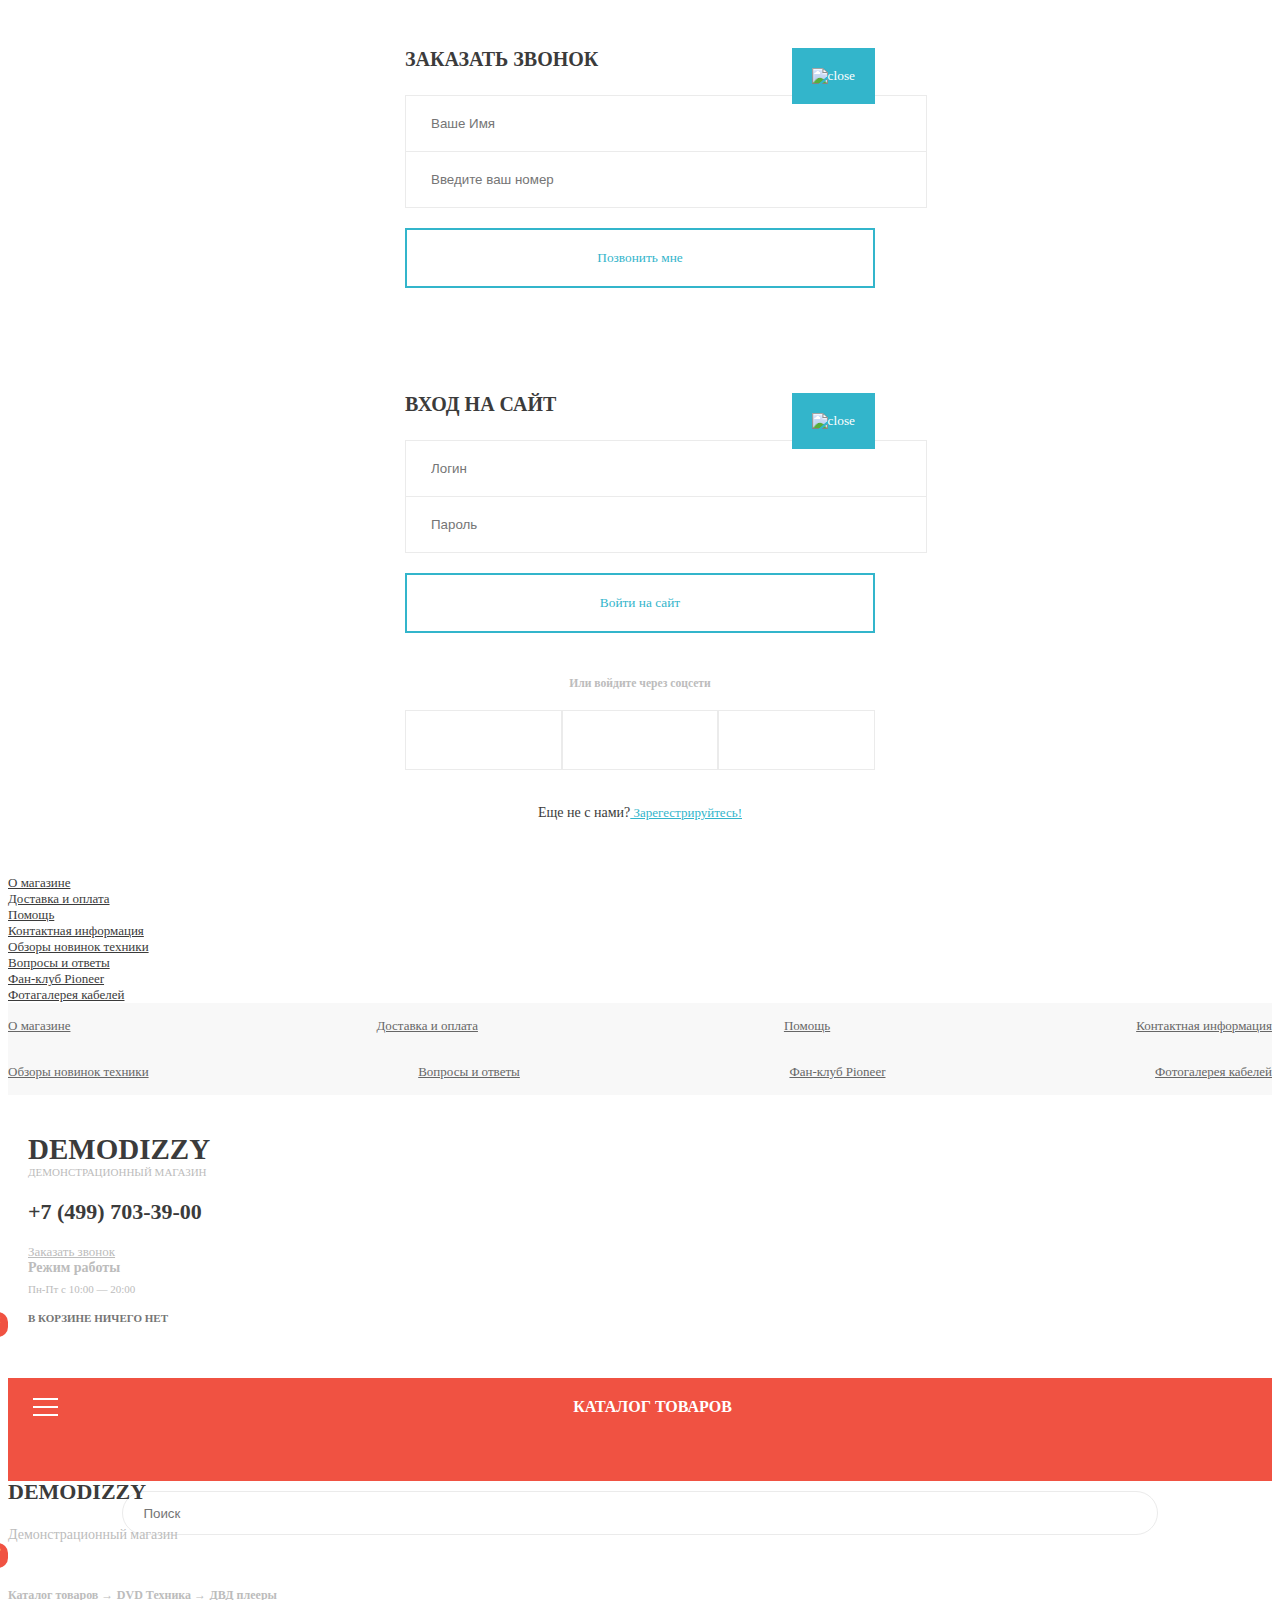
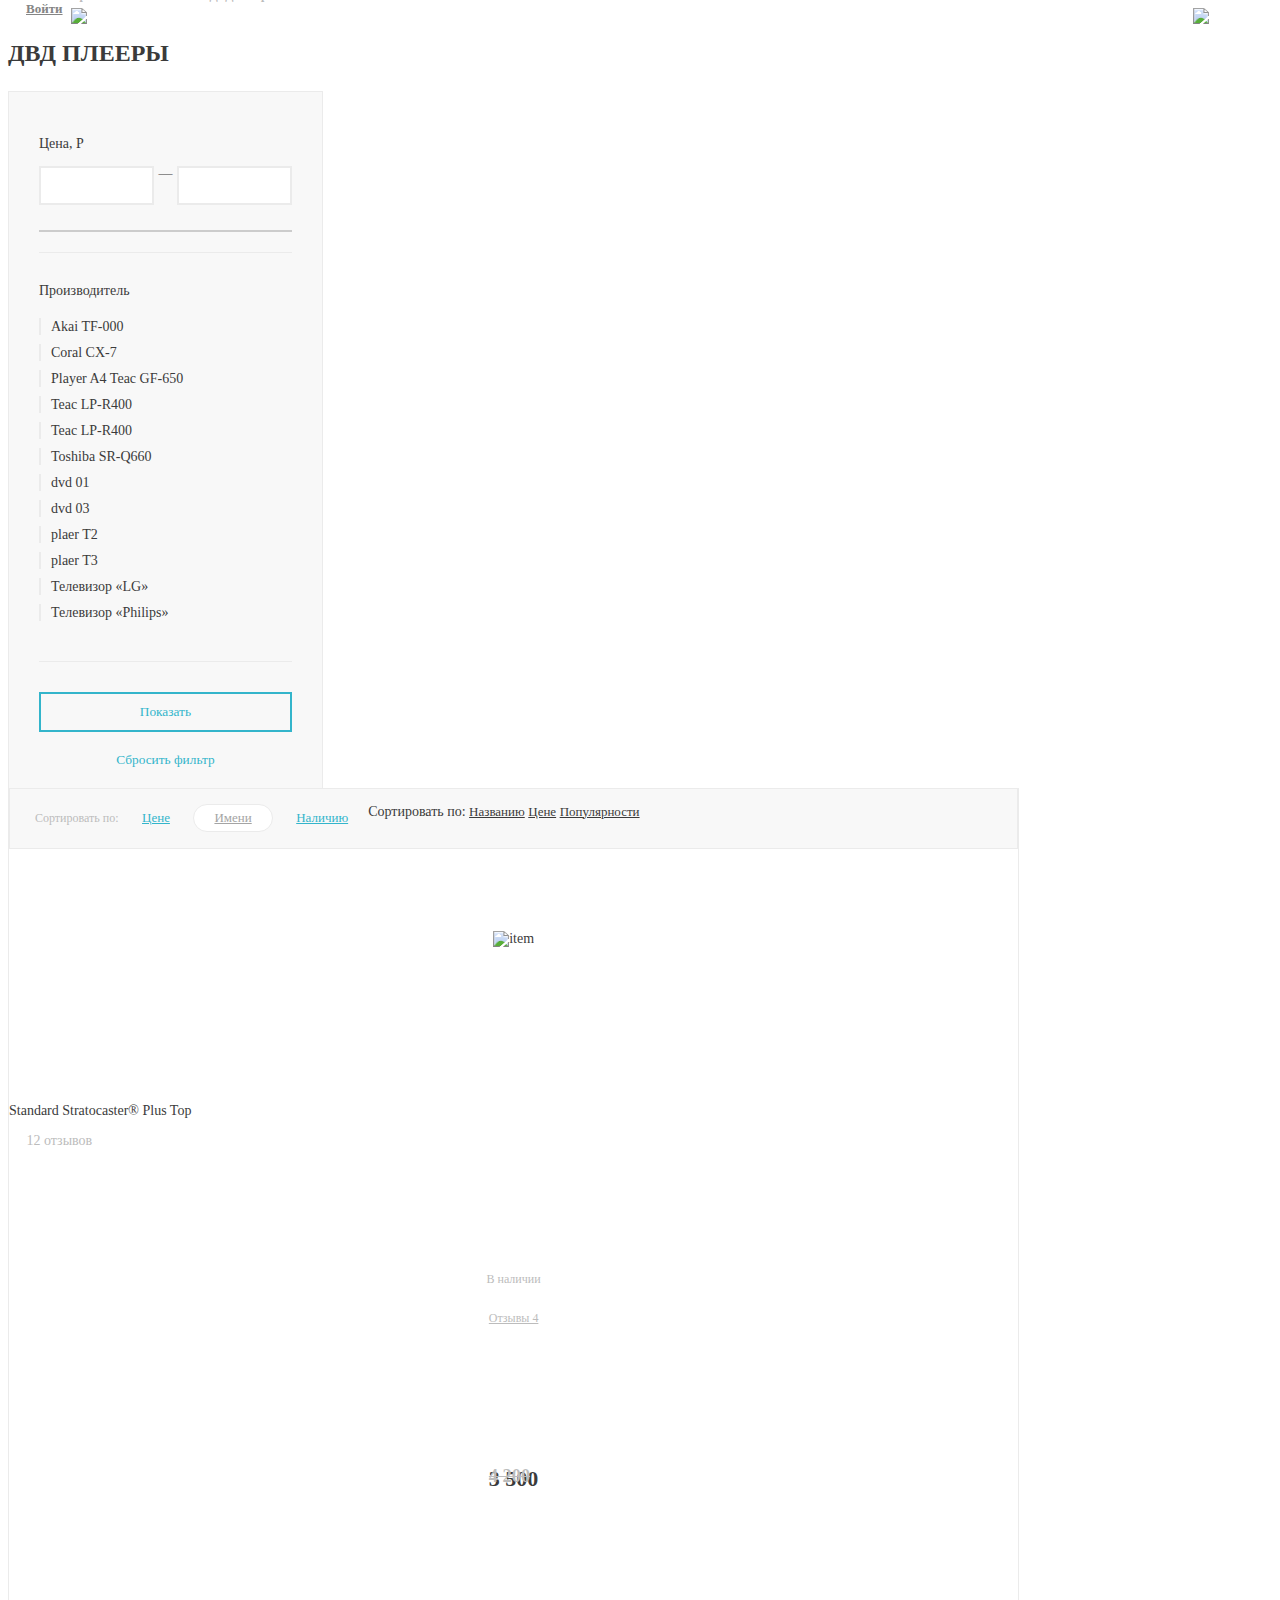
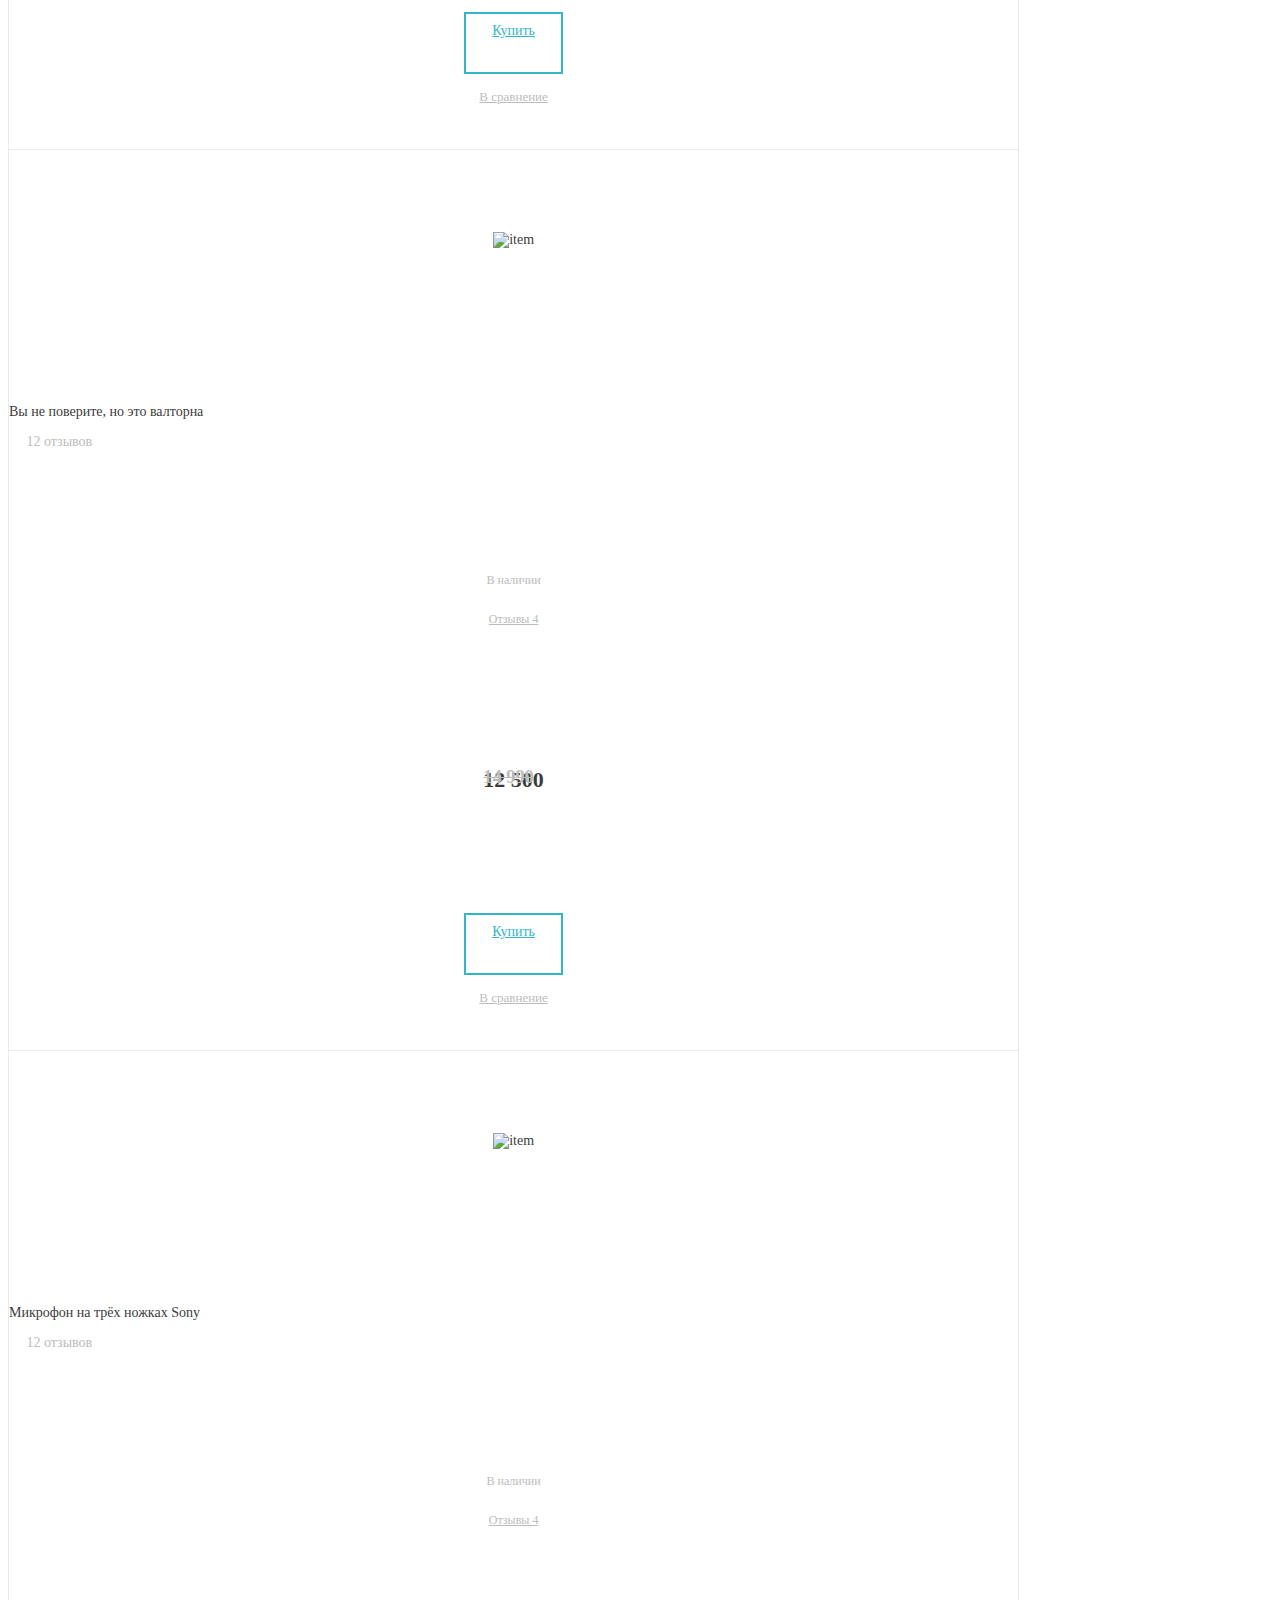
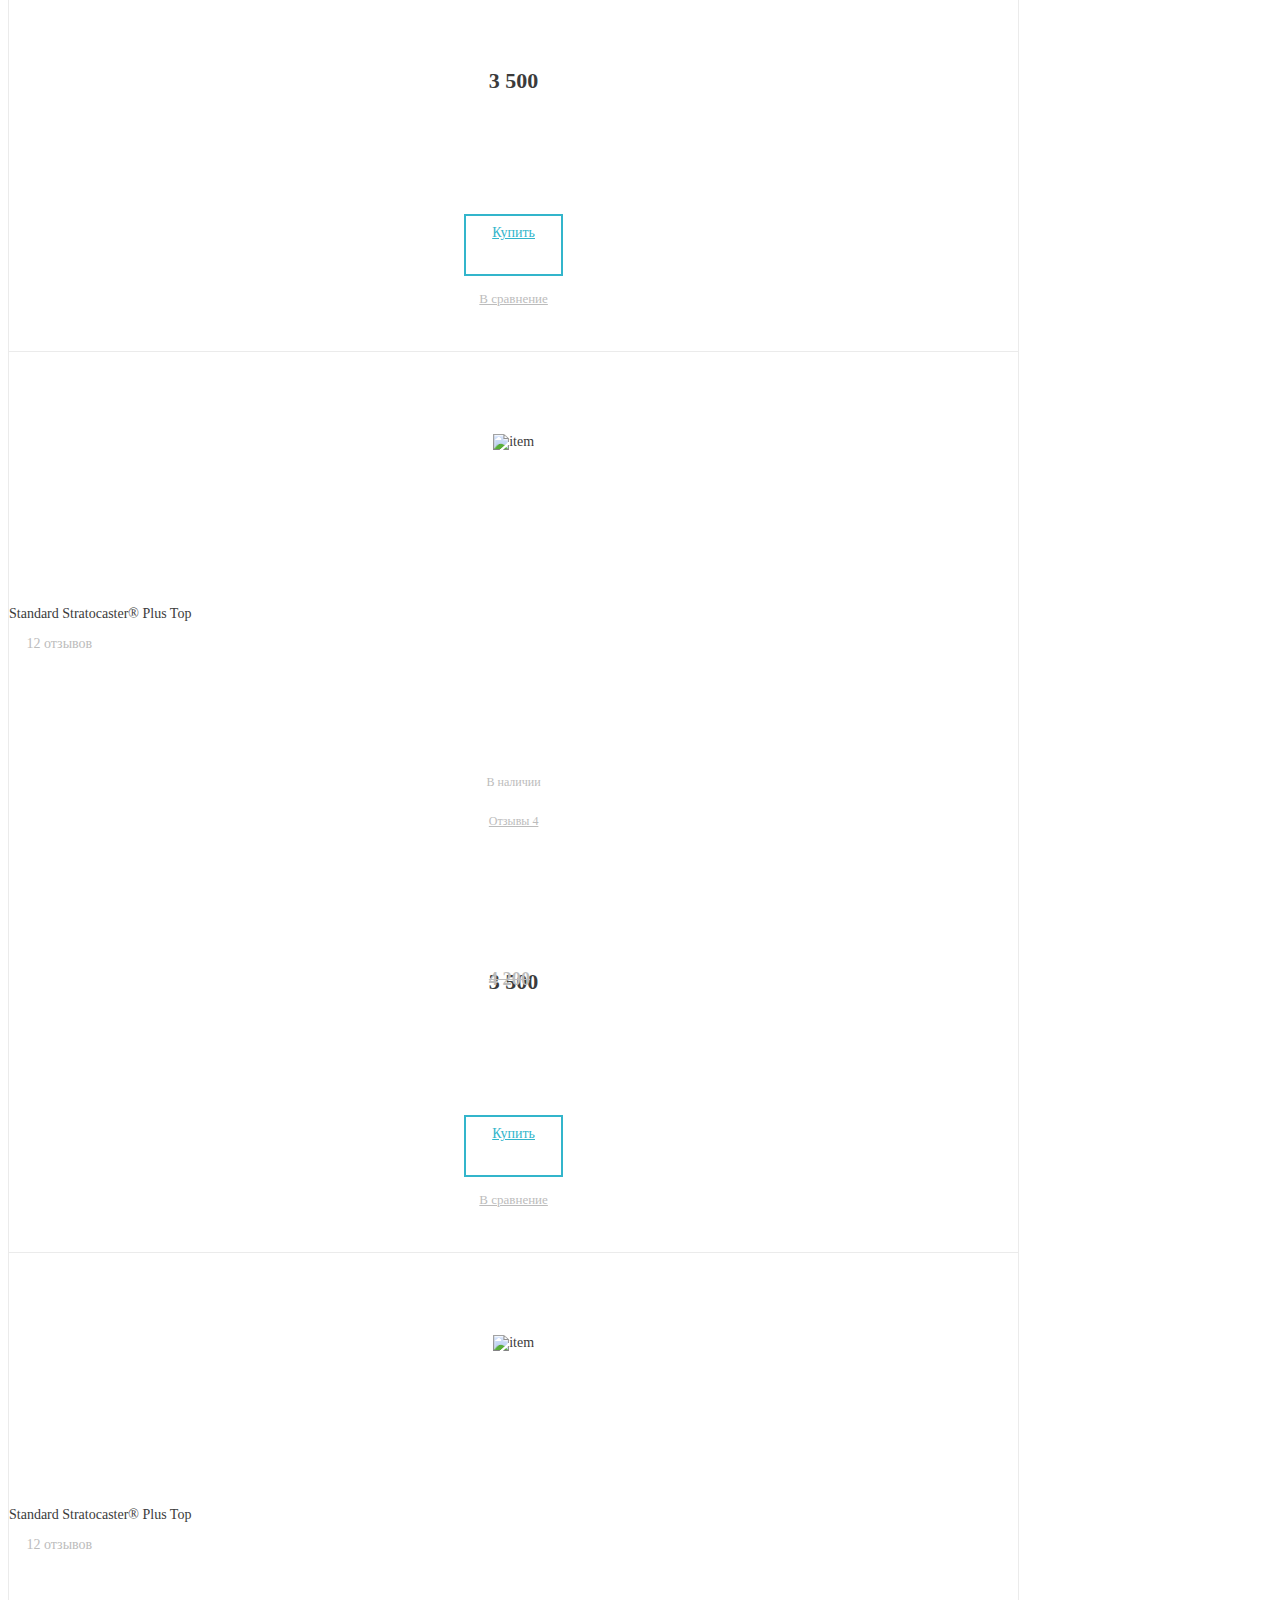
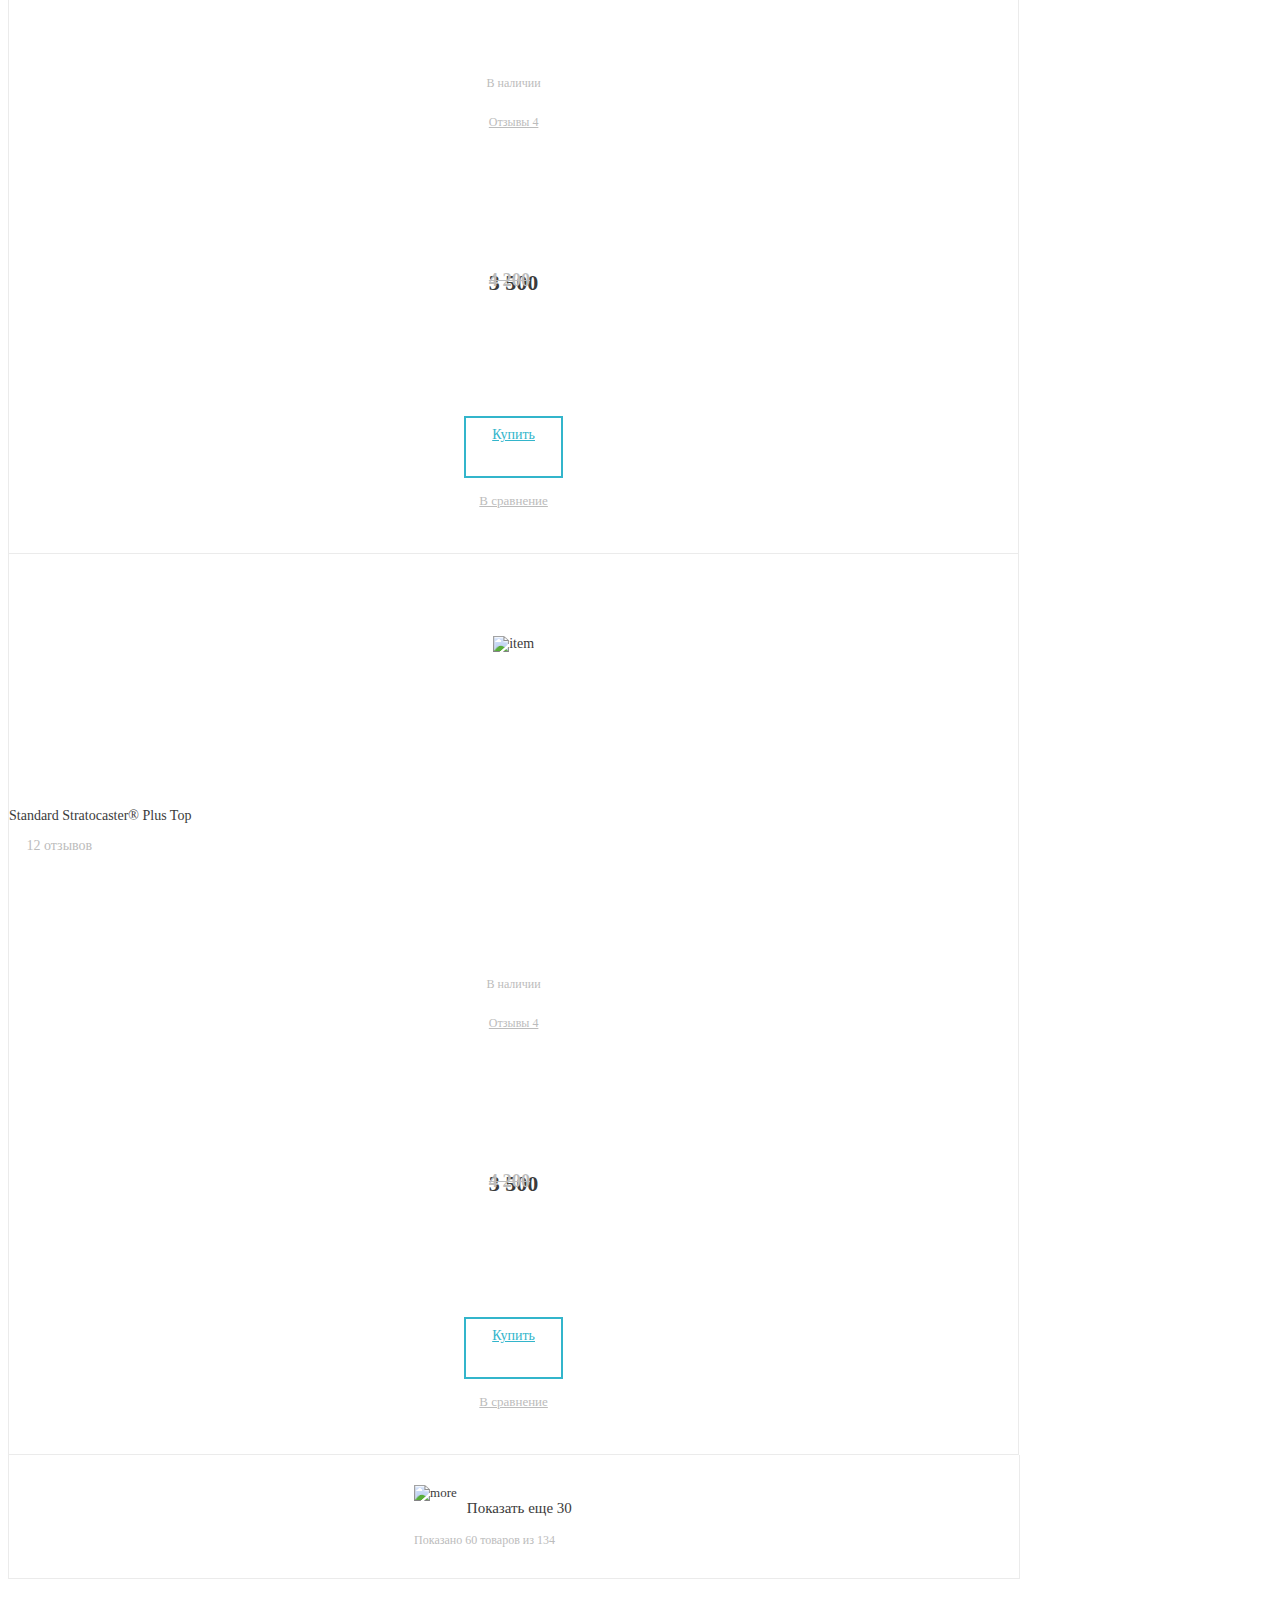
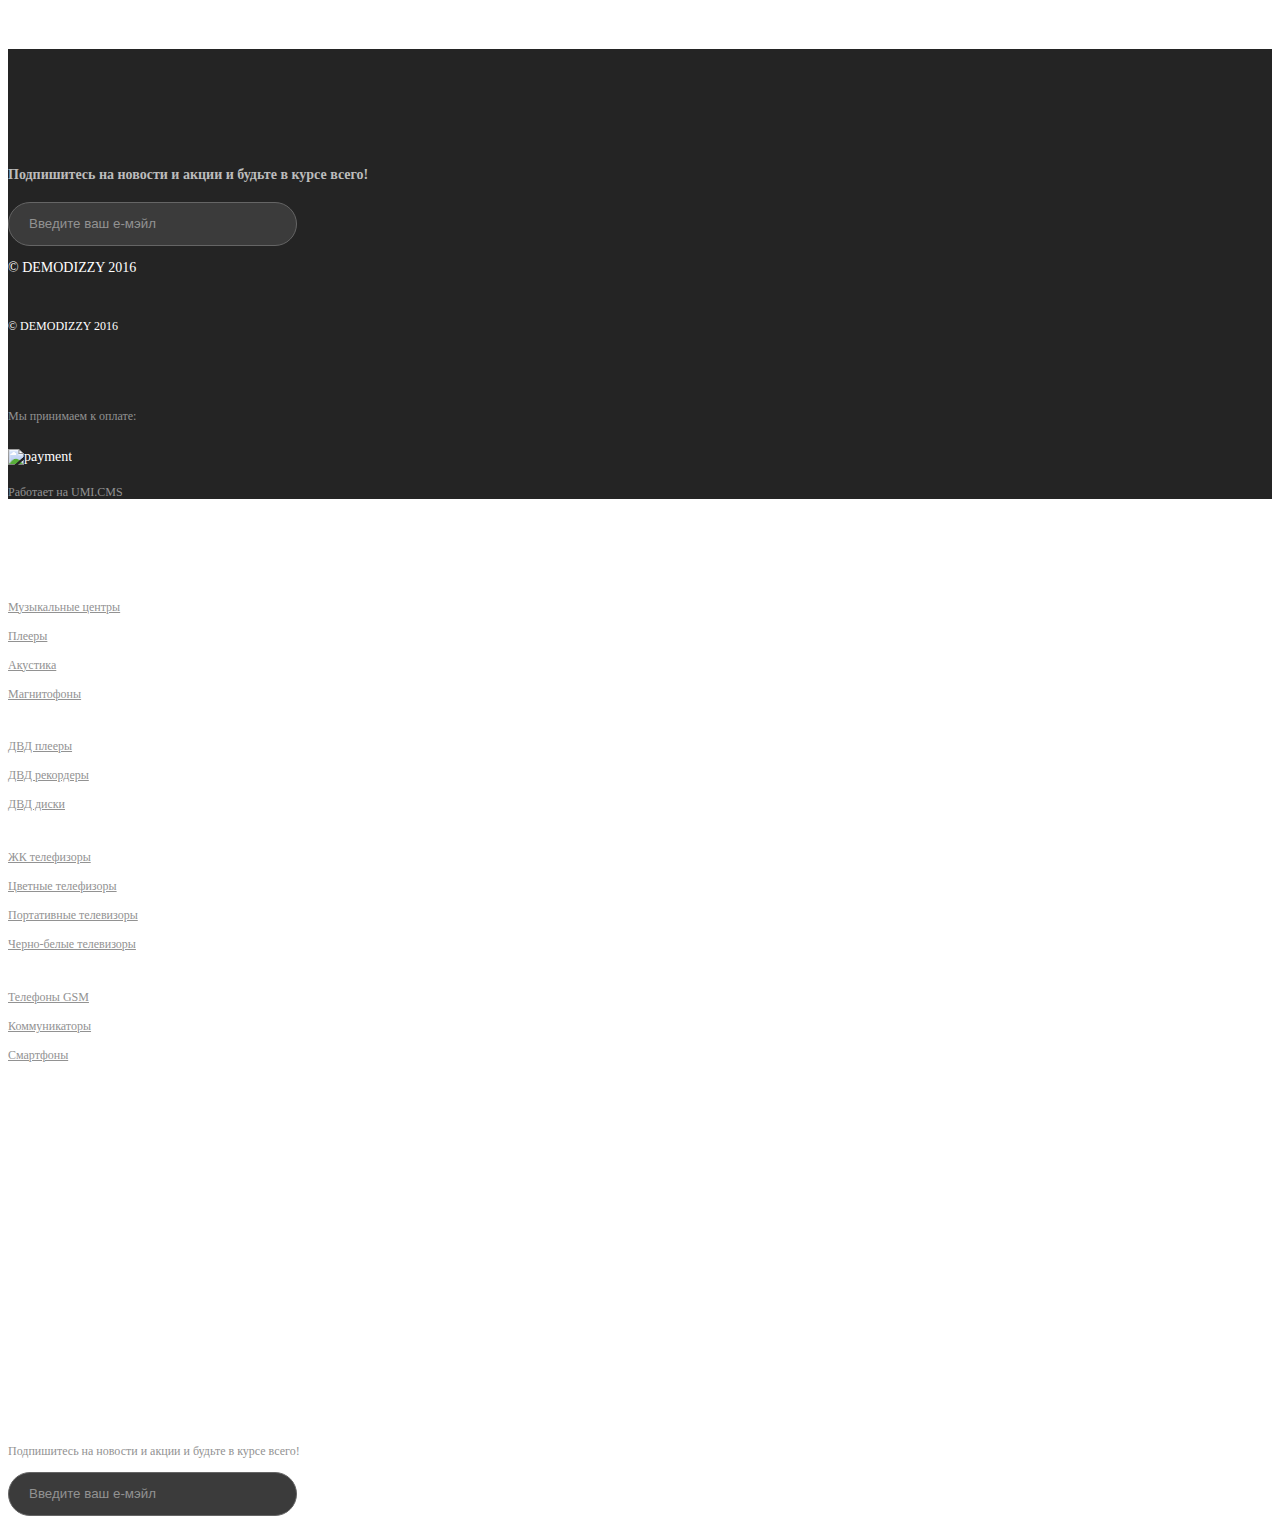
==== price-list.html @ 197dd24b "bug fix by tester" ====
<!DOCTYPE html>
<html>
<head>
    <meta charset="utf-8">
    <title>Каталог товаров</title>
    <meta name="viewport" content="width=device-width, initial-scale=1">
    <link rel="stylesheet" href="bootstrap/css/bootstrap.min.css">
    <link rel="stylesheet" href="css/sprites.css">
    <link rel="stylesheet" href="css/style.css">
    <link rel="stylesheet" href="css/media.css">
    <script src="https://ajax.googleapis.com/ajax/libs/jquery/2.2.4/jquery.min.js"></script>
    <script src="bootstrap/js/bootstrap.min.js"></script>
    <script src="https://use.fontawesome.com/bf8c20532a.js"></script>
    <link rel="stylesheet" href="jqueryUl/jquery-ui.min.css">
    <script src="jqueryUl/jquery-ui.min.js"></script>
    <script src="js/sub-menu.js"></script>
</head>
<body>
<!--callback modal-->
<div class="modal fade" id="callbackModal">
    <div class="modal-dialog modal-xs">
        <div class="modal-content">
            <div class="modal-header">
                <h3 class="modal-title up">Заказать звонок</h3>
                <button class="close" data-dismiss="modal" aria-hidden="true">
                    <img src="img/close_form.png" alt="close">
                </button>
            </div>
            <div class="modal-body">
                <form action="action" id="callback" method="post">
                    <input type="text" name="callback_name" placeholder="Ваше Имя" required="required">
                    <input type="text" name="callback_phome" placeholder="Введите ваш номер" required="required">
                    <input type="submit" value="Позвонить мне">
                </form>
            </div>
        </div>
    </div>
</div>
<!--end callback-->
<!--log modal-->
<div class="modal fade" id="logModal">
    <div class="modal-dialog modal-xs">
        <div class="modal-content">
            <div class="modal-header">
                <h3 class="modal-title up">Вход на сайт</h3>
                <button data-dismiss="modal" aria-hidden="true" class="close">
                    <img src="img/close_form.png" alt="close">
                </button>
            </div>
            <div class="modal-body">
                <form action="action" id="logform" method="post">
                    <input type="text" name="user_login" placeholder="Логин" required="required">
                    <input type="password" name="user_password" placeholder="Пароль" required="required">
                    <input type="submit" value="Войти на сайт">
                </form>
            </div>
            <div class="modal-footer">
                <h5 class="gray_text">Или войдите через соцсети</h5>
                <ul class="social_log list_inline clearfix">
                    <li>
                        <a href="#"><i class="sprite-modal sprite-modal_icon_vk"></i></a>
                    </li>
                    <li>
                        <a href="#"><i class="sprite-modal sprite-modal_icon_fb"></i></a>
                    </li>
                    <li>
                        <a href="#"><i class="sprite-modal sprite-modal_icon_tw"></i></a>
                    </li>
                </ul>
                <p>Еще не с нами?<a href="reg.html" class="blue_link"> Зарегестрируйтесь!</a></p>
            </div>
        </div>
    </div>
</div>
<!--end log-->
<!--header-->
<ul class="collapse_menu_header visible-xs visible-sm" id="headerMobileMenu">
    <li><a href="about.html">О магазине</a></li>
    <li><a href="delevery.html">Доставка и оплата</a></li>
    <li><a href="help.html">Помощь</a></li>
    <li><a href="contacts.html">Контактная информация</a></li>
    <li><a href="review.html">Обзоры новинок техники</a></li>
    <li><a href="support.html">Вопросы и ответы</a></li>
    <li><a href="fan.html">Фан-клуб Pioneer</a></li>
    <li><a href="gallery.html">Фотагалерея кабелей</a></li>
    <li id="closeMenuToggle" class="close_toggle"><i class="fa fa-times" aria-hidden="true"></i></li>
</ul>
<header class="hidden-sm hidden-xs">
    <div class="header_top_nav background_gray">
        <div class="container">
            <div class="row">
                <div class="col-md-5 col-lg-5">
                    <ul class="left_nav list_inline">
                        <li><a href="about.html">О магазине</a></li>
                        <li><a href="delevery.html">Доставка и оплата</a></li>
                        <li><a href="help.html">Помощь</a></li>
                        <li><a href="contacts.html">Контактная информация</a></li>
                    </ul>
                </div>
                <div class="col-lg-5 col-lg-offset-2 col-md-7 col-md-offset-0">
                    <ul class="right_nav list_inline">
                        <li><a href="review.html">Обзоры новинок техники</a></li>
                        <li><a href="question.html">Вопросы и ответы</a></li>
                        <li><a href="fan.html">Фан-клуб Pioneer</a></li>
                        <li><a href="gallery.html">Фотогалерея кабелей</a></li>
                    </ul>
                </div>
            </div>
        </div>
    </div>
    <div class="header_middle_nav">
        <div class="container">
            <div class="row">
                <div class="col-md-3 header_logo">
                    <div class="media">
                        <div class="media-left">
                            <a href="index.html"><i class="sprite-header sprite-header_volume media-object"></i></a>
                        </div>
                        <div class="media-body">
                            <h2 class="media-heading up">
                                Demodizzy
                            </h2>
                            <span class="gray_text up">
                                Демонстрационный магазин
                            </span>
                        </div>
                    </div>
                </div>
                <div class="col-md-3 header_contact">
                    <div class="media">
                        <div class="media-left">
                            <i class="sprite-header sprite-header_phone media-object"></i>
                        </div>
                        <div class="media-body">
                            <h3 class="media-heading up">
                                +7 (499) 703-39-00
                            </h3>
                            <span><a href="#callbackModal" class="gray_text" data-toggle="modal">Заказать звонок</a></span>
                        </div>
                    </div>
                </div>
                <div class="col-md-3 header_work_time col-lg-offset-1 col-lg-2">
                    <div class="media">
                        <div class="media-left">
                            <i class="sprite-header sprite-header_clock media-object"></i>
                        </div>
                        <div class="media-body">
                            <h4 class="gray_text media_heading">
                                Режим работы
                            </h4>
                            <span class="gray_text">
                                Пн-Пт с  10:00 — 20:00
                            </span>
                        </div>
                    </div>
                </div>
                <div class="col-md-3 header_cart">
                    <div class="media">
                        <a class="media-left sticker_cart" href="cart.html">
                            <i class="sprite-header sprite-header_cart"></i>
                        </a>
                        <div class="media-body">
                            <h4 class="media_heading up gray_text">
                                В корзине ничего нет
                            </h4>
                        </div>
                    </div>
                </div>
            </div>
        </div>
    </div>
    <div class="container search_row background_gray">
        <div class="row">
            <div class="col-md-4 background_red bottom_sub_menu catalog_menu clearfix col-lg-3" data-element="sub">
                <div class="menu_toggle float_left">
                    <span></span>
                    <span></span>
                    <span></span>
                </div>
                <h3 class="capt center up white_text">Каталог товаров</h3>
                <a class="float_right" data-toggle="sub_menu" id="sub_menu_toggle"><i class="fa fa-angle-down" aria-hidden="true" data-toggle="angle"></i></a>
                <ul>
                    <li class="clearfix hover_sub">
                        <a href="#">
                            Аудиотехникa

                        </a>
                        <span><i class="fa fa-angle-right"></i> </span>
                        <ul class="sub_menu">
                            <li>
                                <a href="#">
                                    ЖК телевизоры

                                </a>
                            </li>
                            <li>
                                <a href="#">
                                    Цветные телевизоры
                                </a>
                            </li>
                            <li>
                                <a href="#"> Портативные телевизоры</a>
                            </li>
                            <li>
                                <a href="#"> Черно-белые телевизоры</a>
                            </li>
                        </ul>
                    </li>
                    <li class="clearfix hover_sub">
                        <a href="#">ДВД Техника</a>
                        <span><i class="fa fa-angle-right"></i> </span>
                        <ul class="sub_menu">
                            <li>
                                <a href="#">
                                    ЖК телевизоры

                                </a>
                            </li>
                            <li>
                                <a href="#">
                                    Цветные телевизоры
                                </a>
                            </li>
                            <li>
                                <a href="#"> Портативные телевизоры</a>
                            </li>
                            <li>
                                <a href="#"> Черно-белые телевизоры</a>
                            </li>
                        </ul>
                    </li>
                    <li class="clearfix hover_sub">
                        <a href="#">Телевизоры</a>
                        <span><i class="fa fa-angle-right"></i> </span>
                        <ul class="sub_menu">
                            <li>
                                <a href="#">
                                    ЖК телевизоры

                                </a>
                            </li>
                            <li>
                                <a href="#">
                                    Цветные телевизоры
                                </a>
                            </li>
                            <li>
                                <a href="#"> Портативные телевизоры</a>
                            </li>
                            <li>
                                <a href="#"> Черно-белые телевизоры</a>
                            </li>
                        </ul>
                    </li>
                    <li class="clearfix hover_sub">
                        <a href="#">Мобильная связь</a>
                        <span><i class="fa fa-angle-right"></i> </span>
                        <ul class="sub_menu">
                            <li>
                                <a href="#">
                                    ЖК телевизоры

                                </a>
                            </li>
                            <li>
                                <a href="#">
                                    Цветные телевизоры
                                </a>
                            </li>
                            <li>
                                <a href="#"> Портативные телевизоры</a>
                            </li>
                            <li>
                                <a href="#"> Черно-белые телевизоры</a>
                            </li>
                        </ul>
                    </li>
                </ul>
            </div>
            <div class="col-md-4 col-lg-5">
                <form method="post" action="action" id="searchForm" class="circle_form">
                    <input type="text" name="search" placeholder="Поиск">
                </form>
            </div>
            <div class="col-md-4">
                <div class="row">
                    <div class="col-md-2 col-lg-2">
                        <i class="sprite-header sprite-header_ring"></i>
                    </div>
                    <div class="col-md-10 col-lg-10">
                        <div class="media">
                            <div class="media-left">
                                <i class="sprite-header sprite-header_user_icon"></i>
                            </div>
                            <div class="media-body">
                                <h4 class="media-heading user_name gray_text">
                                    <a href="#logModal" data-toggle="modal">Войти</a>
                                </h4>
                            </div>
                        </div>
                    </div>
                </div>
            </div>
        </div>
    </div>
</header>
<div class="header_mobile clearfix visible-xs visible-sm">
    <div class="container clearfix">
        <div class="row clearfix">
            <div class="mobile_menu_toggle absolute" id="topMenuToggle">
                <span></span>
                <span></span>
                <span></span>
            </div>
            <div class="mobile_top_logo">
                <div class="media">
                    <a href="index.html" class="media-left">
                        <img src="img/logo_mobile.png" alt="logo" class="media-object">
                    </a>
                    <div class="media-body">
                        <h3 class="media-heading up">
                            Demodizzy
                        </h3>
                        <span class="gray_text">
                            Демонстрационный магазин
                        </span>
                    </div>
                </div>
            </div>
            <div class="mobile_top_cart absolute">
                <a href="cart.html">
                    <i class="sprite-header sprite-header_cart sticker_cart"></i>
                </a>
            </div>
        </div>
    </div>
</div>
<!--end header-->
<!--end header-->
<main>
    <div class="catalog">
        <div class="section_capt">
            <div class="container">
                <div class="row">
                    <ul class="breadcrumbs list_inline hidden-xs hidden-sm">
                        <li>
                            <h5 class="gray_text">
                                Каталог товаров 	&rarr;
                            </h5>
                        </li>
                        <li>
                            <h5 class="gray_text">
                                DVD Техника 	&rarr;
                            </h5>
                        </li>
                        <li>
                            <h5 class="gray_text">
                                ДВД плееры
                            </h5>
                        </li>
                    </ul>
                    <div class="absolute back_mobile visible-xs visible-sm">
                        <img src="img/back_arrow.png">
                </div>
                <div class="sort_mobile absolute visible-xs visible-sm">
                    <img src="img/zmii.png">
                </div>

                <h1>
                    ДВД плееры
                </h1>
            </div>
        </div>
    </div>
    <div class="container">
        <div class="row">
            <div class="col-md-3 sidebar hidden-xs hidden-sm">
                <div class="row">
                    <div class="dropdown_price clearfix">
                        <div class="col-md-6 price_text">
                            <p class=" text-left">
                                Цена, Р
                            </p>
                        </div>

                        <div class="col-md-6 text-right">
                            <i class="fa fa-angle-up arrow_dropdown" aria-hidden="true" id="hideArrowPrice"></i>
                        </div>

                        <form action="action" method="post" id="productForm">
                            <div class="progress_hide">
                                <div class="col-md-12 delta_price clearfix">
                                    <input type="text" name="min_range" class="min float_left" value="">
                                    <span>&mdash;</span>
                                    <input type="text" name="max_range" class="max float_right" value="">
                                </div>
                                <div id="allHide" class="row clearfix">

                                    <div class="col-md-12 price_progress">
                                        <span class="min_val"></span>
                                        <span class="max_val"></span>
                                        <div id="range"></div>
                                    </div>
                                </div>
                            </div>

                            <div class="col-md-12 product">
                                <div class="clearfix arrow_product">
                                    <p class="float_left" style="margin: 0;">Производитель</p>
                                    <i class="fa fa-angle-up float_right arrow_dropdown" aria-hidden="true" id="hideArrowProduct"></i>
                                </div>

                            </div>
                            <div class="col-md-12 product_form">


                                <div class="check_container">
                                    <div class="clearfix">

                                    </div>
                                    <div>
                                        <input type="checkbox" name="item1" checked="checked" id="item_1"><label for="item_1"></label>
                                        <span>Akai TF-000</span>
                                    </div>
                                    <div>
                                        <input type="checkbox" name="item2" id="item_2"><label for="item_2"></label>
                                        <span>Coral CX-7</span>
                                    </div>
                                    <div>
                                        <input type="checkbox" name="item3" id="item_3"><label for="item_3"></label>
                                        <span>Player A4 Teac GF-650</span>
                                    </div>
                                    <div>
                                        <input type="checkbox" name="item4" id="item_4"><label for="item_4"></label>
                                        <span>Teac LP-R400</span>
                                    </div>
                                    <div>
                                        <input type="checkbox" name="ite5" id="item_5"><label for="item_5"></label>
                                        <span>Teac LP-R400</span>
                                    </div>
                                    <div>
                                        <input type="checkbox" name="item6" id="item_6"><label for="item_6"></label>
                                        <span>Toshiba SR-Q660</span>
                                    </div>
                                    <div>
                                        <input type="checkbox" name="item7" id="item_7"><label for="item_7"></label>
                                        <span>dvd 01</span>
                                    </div>
                                    <div>
                                        <input type="checkbox" name="item8" id="item_8"><label for="item_8"></label>
                                        <span>dvd 03</span>
                                    </div>
                                    <div>
                                        <input type="checkbox" name="item9" id="item_9"><label for="item_9"></label>
                                        <span>plaer T2</span>
                                    </div>
                                    <div>
                                        <input type="checkbox" name="item10" id="item_10"><label for="item_10"></label>
                                        <span>plaer T3</span>
                                    </div>
                                    <div>
                                        <input type="checkbox" name="item11" id="item_11"> <label for="item_11"></label>
                                        <span>Телевизор «LG»</span>
                                    </div>
                                    <div>
                                        <input type="checkbox" name="item12" id="item_12"> <label for="item_12"></label>
                                        <span>Телевизор «Philips»</span>
                                    </div>
                                </div>
                                <input type="submit" value="Показать">

                                <input type="reset" value="Сбросить фильтр">
                        </form>
                    </div>
                </div></div></div>
            <div class="col-md-10 price_list">
                <div class="row">
                    <div class="col-md-12 clearfix sort_row">
                        <ul class="sort_list list_inline float_left">
                            <li>Сортировать по:</li>
                            <li><a href="#">Цене</a></li>
                            <li class="active"><a href="#">Имени</a></li>
                            <li><a href="#">Наличию</a></li>
                        </ul>
                        <div class="sort_btn float_right hidden-xs hidden-sm">
                            <a href="catalog.html"><i class="sprite-sort sprite-lg_gray"></i></a>
                            <a href="#"><i class="sprite-sort sprite-sm_blue"></i></a>
                        </div>
                        <div class="visible-xs visible-sm">
                            <ul class="list_inline sort_mobile">
                                <li>
                                    <span>Сортировать по:</span>
                                </li>
                                <li><a href="#" class="active">Названию</a></li>
                                <li><a href="#" class="active">Цене</a></li>
                                <li><a href="#">Популярности</a></li>
                            </ul>
                        </div>
                    </div>
                </div>
                <div class="row">
                   <div class="col-md-6">
                       <div class="row">
                           <div class="col-md-6 list_img">
                               <img src="img/list_item_1.jpg" alt="item" class="img-responsive">
                           </div>
                           <div class="col-md-6 list_title">
                               <p>
                                   Standard Stratocaster®  Plus Top
                               </p>
                               <ul class="rate_star list_inline inline">
                                   <li><i class="fa fa-star red_text"></i></li>
                                   <li><i class="fa fa-star red_text"></i></li>
                                   <li><i class="fa fa-star red_text"></i></li>
                                   <li><i class="fa fa-star red_text"></i></li>
                                   <li><i class="fa fa-star gray_text"></i></li>
                                   <li><span class="gray_text">12 отзывов</span></li>
                               </ul>
                           </div>
                       </div>
                   </div>
                    <div class="col-md-6">
                        <div class="row">
                        <div class="col-md-4 list_quantity">
                            <p>В наличии</p>
                            <p><a href="#">Отзывы 4</a></p>
                        </div>
                        <div class="col-md-4 list_price">
                            <h3><sup class="gray_text"><del>4 200</del></sup>3 500 <i class="fa fa-rub"></i></h3>
                        </div>
                        <div class="col-md-4 list_btn">
                            <a href="#" class="transparent_btn">Купить</a>
                            <a href="#">В сравнение</a>
                        </div>
                            </div>
                    </div>
                    </div>
                <div class="row">
                    <div class="col-md-6">
                        <div class="row">
                            <div class="col-md-6 list_img">
                                <img src="img/list_item_3.png" alt="item" class="img-responsive">
                            </div>
                            <div class="col-md-6 list_title">
                                <p>
                                    Вы не поверите,  но это валторна
                                </p>
                                <ul class="rate_star list_inline inline">
                                    <li><i class="fa fa-star red_text"></i></li>
                                    <li><i class="fa fa-star red_text"></i></li>
                                    <li><i class="fa fa-star red_text"></i></li>
                                    <li><i class="fa fa-star red_text"></i></li>
                                    <li><i class="fa fa-star gray_text"></i></li>
                                    <li><span class="gray_text">12 отзывов</span></li>
                                </ul>
                            </div>
                        </div>
                    </div>
                    <div class="col-md-6">
                        <div class="row">
                            <div class="col-md-4 list_quantity">
                                <p>В наличии</p>
                                <p><a href="#">Отзывы 4</a></p>
                            </div>
                            <div class="col-md-4 list_price">
                                <h3><sup class="gray_text"><del>14 990</del></sup>12 500 <i class="fa fa-rub"></i></h3>
                            </div>
                            <div class="col-md-4 list_btn">
                                <a href="#" class="transparent_btn">Купить</a>
                                <a href="#">В сравнение</a>
                            </div>
                        </div>
                    </div>
                </div>
                <div class="row">
                    <div class="col-md-6">
                        <div class="row">
                            <div class="col-md-6 list_img">
                                <img src="img/list_item_3.jpg" alt="item" class="img-responsive">
                            </div>
                            <div class="col-md-6 list_title">
                                <p>
                                    Микрофон на трёх ножках Sony
                                </p>
                                <ul class="rate_star list_inline inline">
                                    <li><i class="fa fa-star red_text"></i></li>
                                    <li><i class="fa fa-star red_text"></i></li>
                                    <li><i class="fa fa-star red_text"></i></li>
                                    <li><i class="fa fa-star red_text"></i></li>
                                    <li><i class="fa fa-star gray_text"></i></li>
                                    <li><span class="gray_text">12 отзывов</span></li>
                                </ul>
                            </div>
                        </div>
                    </div>
                    <div class="col-md-6">
                        <div class="row">
                            <div class="col-md-4 list_quantity">
                                <p>В наличии</p>
                                <p><a href="#">Отзывы 4</a></p>
                            </div>
                            <div class="col-md-4 list_price">
                                <h3>3 500 <i class="fa fa-rub"></i></h3>
                            </div>
                            <div class="col-md-4 list_btn">
                                <a href="#" class="transparent_btn">Купить</a>
                                <a href="#">В сравнение</a>
                            </div>
                        </div>
                    </div>
                </div>
                <div class="row">
                    <div class="col-md-6">
                        <div class="row">
                            <div class="col-md-6 list_img">
                                <img src="img/list_item_4.jpg" alt="item" class="img-responsive">
                            </div>
                            <div class="col-md-6 list_title">
                                <p>
                                    Standard Stratocaster®  Plus Top
                                </p>
                                <ul class="rate_star list_inline inline">
                                    <li><i class="fa fa-star red_text"></i></li>
                                    <li><i class="fa fa-star red_text"></i></li>
                                    <li><i class="fa fa-star red_text"></i></li>
                                    <li><i class="fa fa-star red_text"></i></li>
                                    <li><i class="fa fa-star gray_text"></i></li>
                                    <li><span class="gray_text">12 отзывов</span></li>
                                </ul>
                            </div>
                        </div>
                    </div>
                    <div class="col-md-6">
                        <div class="row">
                            <div class="col-md-4 list_quantity">
                                <p>В наличии</p>
                                <p><a href="#">Отзывы 4</a></p>
                            </div>
                            <div class="col-md-4 list_price">
                                <h3><sup class="gray_text"><del>4 200</del></sup>3 500 <i class="fa fa-rub"></i></h3>
                            </div>
                            <div class="col-md-4 list_btn">
                                <a href="#" class="transparent_btn">Купить</a>
                                <a href="#">В сравнение</a>
                            </div>
                        </div>
                    </div>
                </div>
                <div class="row">
                    <div class="col-md-6">
                        <div class="row">
                            <div class="col-md-6 list_img">
                                <img src="img/list_item_5.jpg" alt="item" class="img-responsive">
                            </div>
                            <div class="col-md-6 list_title">
                                <p>
                                    Standard Stratocaster®  Plus Top
                                </p>
                                <ul class="rate_star list_inline inline">
                                    <li><i class="fa fa-star red_text"></i></li>
                                    <li><i class="fa fa-star red_text"></i></li>
                                    <li><i class="fa fa-star red_text"></i></li>
                                    <li><i class="fa fa-star red_text"></i></li>
                                    <li><i class="fa fa-star gray_text"></i></li>
                                    <li><span class="gray_text">12 отзывов</span></li>
                                </ul>
                            </div>
                        </div>
                    </div>
                    <div class="col-md-6">
                        <div class="row">
                            <div class="col-md-4 list_quantity">
                                <p>В наличии</p>
                                <p><a href="#">Отзывы 4</a></p>
                            </div>
                            <div class="col-md-4 list_price">
                                <h3><sup class="gray_text"><del>4 200</del></sup>3 500 <i class="fa fa-rub"></i></h3>
                            </div>
                            <div class="col-md-4 list_btn">
                                <a href="#" class="transparent_btn">Купить</a>
                                <a href="#">В сравнение</a>
                            </div>
                        </div>
                    </div>
                </div>
                <div class="row">
                    <div class="col-md-6">
                        <div class="row">
                            <div class="col-md-6 list_img">
                                <img src="img/list_item_1.jpg" alt="item" class="img-responsive">
                            </div>
                            <div class="col-md-6 list_title">
                                <p>
                                    Standard Stratocaster®  Plus Top
                                </p>
                                <ul class="rate_star list_inline inline">
                                    <li><i class="fa fa-star red_text"></i></li>
                                    <li><i class="fa fa-star red_text"></i></li>
                                    <li><i class="fa fa-star red_text"></i></li>
                                    <li><i class="fa fa-star red_text"></i></li>
                                    <li><i class="fa fa-star gray_text"></i></li>
                                    <li><span class="gray_text">12 отзывов</span></li>
                                </ul>
                            </div>
                        </div>
                    </div>
                    <div class="col-md-6">
                        <div class="row">
                            <div class="col-md-4 list_quantity">
                                <p>В наличии</p>
                                <p><a href="#">Отзывы 4</a></p>
                            </div>
                            <div class="col-md-4 list_price">
                                <h3><sup class="gray_text"><del>4 200</del></sup>3 500 <i class="fa fa-rub"></i></h3>
                            </div>
                            <div class="col-md-4 list_btn">
                                <a href="#" class="transparent_btn">Купить</a>
                                <a href="#">В сравнение</a>
                            </div>
                        </div>
                    </div>
                </div>
                <div class="catalog_more">
                    <div>
                        <a href="#" class="clearfix">
                            <img src="img/more_btn.png" alt="more" class="float_left hidden-xs hidden-sm">
                            <p class="float_left">Показать еще 30</p>
                        </a>
                        <span class="gray_text hidden-xs hidden-sm">Показано 60 товаров из 134</span>
                    </div>
                </div>
            </div>





</div>

</div>
</main>
<div class="pre_footer"></div>
<footer class="background_black">
    <div class="container mobile_footer visible-xs visible-sm">
        <div class="row">
            <h4 class="gray_text footer_capt">
                Подпишитесь на новости и акции и будьте в курсе всего!
            </h4>
            <form action="action" method="post" id="footerForm" class="circle_form">
                <input type="text" name="footer_search" placeholder="Введите ваш е-мэйл">
            </form>
        </div>
        <div class="row bottom_footer">
            <div class="col-xs-6">
                <p>&copy; DEMODIZZY  2016</p>
            </div>
            <div class="col-xs-6">
                <ul class="mobile_social list_inline">
                    <li><a href="#"><i class="sprite-social sprite-social_fb"></i></a></li>
                    <li><a href="#"><i class="sprite-social sprite-social_vk"></i></a></li>
                    <li><a href="#"><i class="sprite-social sprite-social_tw"></i></a></li>
                    <li><a href="#"><i class="sprite-social sprite-social_inst"></i></a></li>
                </ul>
            </div>
        </div>
    </div>
    </div>
    <div class="container hidden-xs hidden-sm">
        <div class="row">
            <div class="col-md-3">
                <div class="copyright align_left">
                    <p class="up">© DEMODIZZY  2016</p>
                    <div class="footer_payment">
                        <span>Мы принимаем к оплате:</span>
                        <div>
                            <img src="img/payment_all.png" alt="payment">
                        </div>
                        <p class="umi_copy">
                            Работает на UMI.CMS
                        </p>
                    </div>
                </div>
            </div>
            <div class="col-md-2 footer_colums_1">
                <div class="category_list">
                    <h3 class="category_heading white_text">
                        Аудиотехника
                    </h3>
                    <ul>
                        <li><a href="#">Музыкальные центры</a></li>
                        <li><a href="#">Плееры</a></li>
                        <li><a href="#">Акустика</a></li>
                        <li><a href="#">Магнитофоны</a></li>
                    </ul>
                </div>
                <div class="category_list">
                    <h3 class="category_heading white_text">DVD техника</h3>
                    <ul>
                        <li><a href="#">ДВД плееры</a></li>
                        <li><a href="#">ДВД рекордеры</a></li>
                        <li><a href="#">ДВД диски</a></li>
                    </ul>
                </div>

            </div>
            <div class="col-md-2 footer_colums_2">
                <div class="category_list">
                    <h3 class="category_heading white_text">
                        Телевизоры
                    </h3>
                    <ul>
                        <li><a href="#">ЖК телефизоры</a></li>
                        <li><a href="#">Цветные телефизоры</a></li>
                        <li><a href="#">Портативные телевизоры</a></li>
                        <li><a href="#">Черно-белые телевизоры</a></li>
                    </ul>
                </div>
                <div class="category_list">
                    <h3 class="category_heading">
                        Мобильная связь
                    </h3>
                    <ul>
                        <li><a href="#">Телефоны GSM</a></li>
                        <li><a href="#">Коммуникаторы</a></li>
                        <li><a href="#">Смартфоны</a></li>
                    </ul>
                </div>
            </div>
            <div class="col-md-2 footer_nav">
                <ul class="white_text">
                    <li><a href="#">О магазине</a></li>
                    <li><a href="#">Доставка и оплата</a></li>
                    <li><a href="#">Помощь</a></li>
                    <li><a href="#">Контактная информация</a></li>
                </ul>
                <ul class="white_text">
                    <li><a href="#">Обзоры новинок техники</a></li>
                    <li><a href="#">Вопррсы и ответы</a></li>
                    <li><a href="#">Фан клуб Pioneer</a></li>
                    <li><a href="#">Фотагалерея кабелей</a></li>
                </ul>
            </div>
            <div class="col-md-3 last_colums">
                <ul class="footer_social list_inline align_left">
                    <li><a href="#"><i class="sprite-social sprite-social_fb"></i></a></li>
                    <li><a href="#"><i class="sprite-social sprite-social_vk"></i></a></li>
                    <li><a href="#"><i class="sprite-social sprite-social_tw"></i></a></li>
                    <li><a href="#"><i class="sprite-social sprite-social_inst"></i></a></li>
                </ul>
                <form method="post" action="action" id="footerForm" class="circle_form">
                    <p>Подпишитесь на новости и акции и будьте в курсе всего!</p>
                    <input type="text" required="required" name="subscription" placeholder="Введите ваш е-мэйл">
                </form>
            </div>
        </div>
    </div>
</footer>
<script src="js/menu.js"></script>
<script src="js/range.js"></script>
</body>
</html>
---- css/style.css ----
@font-face {
  font-family: open_sans;
  src: url('../fonts/open-sans.regular.ttf');
}
@font-face {
  font-family: open_sans_light;
  src: url('../fonts/open-sans.light.ttf');
}
@font-face {
  font-family: open_sans_med;
  src: url('../fonts/open-sans.semibold.ttf');
}
@font-face {
  font-family: open_sans_bold;
  src: url('../fonts/open-sans.bold.ttf');
}
@font-face {
  font-family: bold_font;
  src: url('../fonts/9131.ttf');
}
@font-face {
  font-family: docter_two;
  src: url('../fonts/docker.two.ttf');
}
html {
  height: 100%;
  min-height: 100%;
}
body {
  font-family: 'open_sans';
  font-size: 14px;
  color: #3b3b3b;
  position: relative;
  min-height: 100%;
}
h1 {
  font-family: 'bold_font';
  text-shadow: none;
}
h2 {
  font-family: 'bold_font';
  font-size: 29px;
  text-shadow: none;
}
h3 {
  font-family: 'open_sans_bold';
  font-size: 22px;
  text-shadow: none;
}
span,
p,
li,
del,
pre {
  text-shadow: none;
}
.white_text {
  color: #ffffff;
}
.red_text {
  color: #f05242;
}
.gray_text {
  color: #bcbcbc;
}
.bold {
  font-family: 'open_sans_bold';
  font-weight: 100;
}
ul {
  list-style: none;
  padding: 0;
  margin: 0;
}
.align_center {
  text-align: center;
}
.align_left {
  text-align: left;
}
.align_right {
  text-align: right;
}
a {
  color: #3b3b3b;
  font-size: 13px;
}
a:active,
a:visited,
a:focus {
  outline: none;
}
button,
.btn_orange {
  width: 210px;
  text-align: center;
  background: #33b5cb;
  color: #ffffff;
  font-family: 'open_sans';
  padding: 20px;
  border: none;
  -webkit-transition: all 0.4s;
  -moz-transition: all 0.4s;
  -ms-transition: all 0.4s;
  -o-transition: all 0.4s;
  transition: all 0.4s;
  display: block;
}
button:hover,
.btn_orange:hover {
  filter: brightness(110%);
  -moz-filter: brightness(110%);
  -webkit-filter: brightness(110%);
}
button:hover,
.btn_orange:hover {
  text-decoration: none !important;
  color: #ffffff !important;
}
button:visited,
.btn_orange:visited,
button:focus,
.btn_orange:focus {
  color: #ffffff !important;
  text-decoration: none !important;
}
.base_form {
  background: #33b5cb;
  padding: 90px 0;
  text-align: center;
}
.base_form form h3 {
  font-family: 'open_sans';
  font-size: 22px;
  padding: 0 0 35px 0;
}
.base_form form input {
  width: 450px;
  padding-left: 20px;
  background: url('../img/blue_arrow.png') no-repeat 95% 50% #ffffff;
}
.blue_link {
  color: #33b5cb;
}
.nav-tabs {
  border: none;
}
.nav-tabs li {
  padding: 10px 30px;
}
.nav-tabs li.active {
  color: #3b3b3b;
}
.nav-tabs li.active a::after {
  transform: scaleX(1);
}
.nav-tabs li a {
  padding: 0;
  color: #33b5cb;
  -webkit-transition: all 0.2;
  -moz-transition: all 0.2;
  -ms-transition: all 0.2;
  -o-transition: all 0.2;
  transition: all 0.2;
  border: none !important;
  background: transparent !important;
  position: relative;
  font-family: 'open_sans_bold';
  font-size: 20px;
}
.nav-tabs li a::after {
  content: '';
  display: block;
  position: absolute;
  width: 100%;
  height: 2px;
  bottom: 0;
  left: 0;
  right: auto;
  background: #33b5cb;
  transform: scaleX(0);
  -webkit-transition: all 0.4s;
  -moz-transition: all 0.4s;
  -ms-transition: all 0.4s;
  -o-transition: all 0.4s;
  transition: all 0.4s;
}
.transparent_btn {
  border: 2px solid #ffffff;
  font-size: 16px;
  font-family: 'open_sans_bold';
  padding: 13px 0;
  color: #ffffff;
  display: block;
  -webkit-transition: all 0.2s;
  -moz-transition: all 0.2s;
  -ms-transition: all 0.2s;
  -o-transition: all 0.2s;
  transition: all 0.2s;
  cursor: auto;
}
.transparent_btn:hover {
  color: #33b5cb;
  background: #ffffff;
  text-decoration: none !important;
}
.float_left {
  float: left;
}
.float_right {
  float: right;
}
.up {
  text-transform: uppercase;
}
.absolute {
  position: absolute;
  z-index: 100;
}
.background_gray {
  background: #f8f8f8;
}
.background_black {
  background: #242424;
}
.background_white {
  background: #ffffff;
}
.background_red {
  background: #f05242;
}
.list_inline {
  list-style: none;
}
.list_inline li {
  display: inline-block;
}
.clearfix::after {
  content: '';
  display: table;
  clear: both;
}
.gray {
  color: #454545;
}
.medium_size {
  font-size: 22px;
}
.bold {
  font-weight: bold;
}
.media-left {
  text-decoration: none !important;
  color: #3b3b3b;
}
.media-left:hover {
  text-decoration: none !important;
}
.page_caption {
  padding: 0;
  margin: 0;
  padding: 50px 0;
}
.page_caption h1 {
  font-family: 'bold_font';
  font-size: 59px;
  text-align: left;
}
.pagination {
  margin-bottom: 50px;
}
.pagination li a {
  border-radius: 0 !important;
  color: #3b3b3b;
  font-family: 'open_sans';
  font-size: 14px;
}
.pagination li a:hover {
  border-color: #33b5cb !important;
  background: transparent;
  color: #3b3b3b;
}
.inline {
  display: inline-block;
}
.modal .modal-header {
  display: block;
  margin: 0 auto;
  border: none;
  position: relative;
}
.modal .modal-header .modal-title {
  text-align: center;
  font-family: 'open_sans';
}
.modal .modal-header .close {
  width: auto;
  position: absolute;
}
.modal .modal-content {
  padding: 45px 0;
  margin: auto;
  border-radius: 0;
  -webkit-border-radius: 0;
  -moz-border-radius: 0;
}
.section_capt {
  position: relative;
  margin: 25px 0;
}
.section_capt h5 {
  font-size: 12px;
}
.section_capt h1 {
  font-family: 'open_sans_med';
  font-size: 24px;
  text-transform: uppercase;
}
.section_capt .back_mobile {
  left: 5%;
  top: 40%;
}
.section_capt .sort_mobile {
  right: 5%;
  top: 40%;
}
.section_capt .rate_star {
  margin-left: 30px;
}
.section_capt .rate_star li i {
  font-size: 17px;
  cursor: pointer;
}
.circle_form input:not([type="submit"]) {
  border-radius: 100px;
  -webkit-border-radius: 100px;
  -moz-border-radius: 100px;
  border: 1px solid #ebebeb;
  height: 40px;
  padding-left: 20px;
}
.img_center {
  display: block;
  margin: 0 auto;
}
.no_border {
  border: none !important;
}
pre {
  border: none;
  background: transparent;
  padding: 0;
  margin: 0;
}
@media screen and (max-width: 991px) {
  .section_capt {
    text-align: center;
    border-top: 1px solid #ebebeb;
    width: 100%;
    padding: 40px 0;
    background: #f8f8f8;
    margin-bottom: 0;
    margin-top: 0;
  }
  .section_capt h1 {
    text-align: center;
    font-size: 25px;
    padding: 0;
    margin: 0;
  }
  .sect_capt h3 {
    text-align: center;
  }
  .mobile_all_width {
    width: 100%;
  }
}
.hide_section {
  opacity: 0;
  height: 0;
  overflow: hidden;
}
.sticker_cart {
  position: relative;
}
.sticker_cart::after {
  content: '2';
  display: block;
  width: 20px;
  height: 20px;
  position: absolute;
  top: 0;
  right: 0;
  background: #f05242;
  color: #ffffff;
  padding: 2.38px 0;
  font-family: 'open_sans_med';
  font-size: 10px;
  text-align: center;
  border-radius: 20px;
  -webkit-border-radius: 20px;
  -moz-border-radius: 20px;
}
.sticker_item {
  position: relative;
  overflow: hidden;
}
.sticker_item::before {
  content: 'Новинка';
  display: block;
  width: 145px;
  position: absolute;
  top: 20px;
  left: -35px;
  background: #f05242;
  font-family: 'open_sans_bold';
  font-size: 11px;
  color: #ffffff;
  padding: 10px;
  text-transform: uppercase;
  text-align: center;
  transform: rotate(-45deg);
  -ms-transform: rotate(-45deg);
  -o-transform: rotate(-45deg);
  -webkit-transform: rotate(-45deg);
  -moz-transform: rotate(-45deg);
  box-sizing: border-box;
  -moz-box-sizing: border-box;
  -webkit-box-sizing: border-box;
}
#sortCatalog-button {
  width: 80px;
  height: 30px;
  margin-left: 10px;
  border: 1px solid #ebebeb;
  font-size: 12px;
  text-transform: capitalize;
  padding: 7px;
  border-radius: 0;
  -webkit-border-radius: 0;
  -moz-border-radius: 0;
  background: url('../img/sort_arrow.png') no-repeat 90% 50% #ffffff;
}
#sortCatalog-button .ui-selectmenu-text {
  margin-right: 0;
}
.ui-menu-item {
  width: 90px;
  border-radius: 0;
  -webkit-border-radius: 0;
  -moz-border-radius: 0;
  padding: 0;
  margin: 0;
}
.ui-menu-item:hover {
  background: #33b5cb;
}
.ui-menu-item div {
  width: 90px;
  height: 30px;
  padding: 0;
  margin: 0;
  -webkit-transition: all 0.1s;
  -moz-transition: all 0.1s;
  -ms-transition: all 0.1s;
  -o-transition: all 0.1s;
  transition: all 0.1s;
  border: none !important;
}
.ui-menu-item div:hover {
  background: #33b5cb;
  border-color: #33b5cb;
}
.ui-menu-item div.ui-state-active {
  background: #33b5cb;
  border-color: #33b5cb;
  margin: 0;
}
#logModal .modal-content {
  padding: 40px 70px;
  width: 470px;
}
#logModal .modal-content .modal-header {
  padding: 0;
  margin: 0;
}
#logModal .modal-content .modal-header h3 {
  text-align: left;
  padding: 0;
  margin: 0;
  font-family: 'open_sans_bold';
  font-size: 20px;
}
#logModal .modal-content .modal-header .close {
  right: 0;
  top: 0;
}
#logModal .modal-content .modal-body {
  padding: 25px 0;
}
#logModal .modal-content .modal-body form {
  width: 100%;
  display: block;
  margin: 0 auto;
}
#logModal .modal-content .modal-body form > input,
#logModal .modal-content .modal-body form textarea {
  display: block;
  background: #ffffff;
  border: 1px solid #ebebeb;
  padding: 15px 5%;
  width: 100%;
  margin-top: -1px;
  color: #3b3b3b;
}
#logModal .modal-content .modal-body form > input[type="submit"] {
  border: 2px solid #33b5cb;
  background: transparent;
  font-family: 'open_sans_bold';
  padding: 10px;
  width: 250px;
  display: block;
  color: #33b5cb;
  -webkit-transition: all 0.6s;
  -moz-transition: all 0.6s;
  -ms-transition: all 0.6s;
  -o-transition: all 0.6s;
  transition: all 0.6s;
  -webkit-transition: all 0.2s;
  -moz-transition: all 0.2s;
  -ms-transition: all 0.2s;
  -o-transition: all 0.2s;
  transition: all 0.2s;
  margin-top: 40px;
}
#logModal .modal-content .modal-body form > input[type="submit"]:hover {
  color: #ffffff;
  background: #33b5cb;
  text-decoration: none !important;
}
#logModal .modal-content .modal-body form input[type="submit"],
#logModal .modal-content .modal-body form input {
  width: 100%;
  padding: 20px 25px;
}
#logModal .modal-content .modal-body form input[type="submit"] {
  margin-top: 20px;
  font-family: 'open_sans_med';
}
#logModal .modal-content .modal-footer {
  border: none;
  text-align: center;
  padding: 0;
  margin: 0;
}
#logModal .modal-content .modal-footer h5 {
  margin-bottom: 20px;
}
#logModal .modal-content .modal-footer .social_log {
  padding: 0;
  margin: 0;
}
#logModal .modal-content .modal-footer .social_log li {
  width: 33.3%;
  float: left;
  display: block;
  border: 1px solid #ebebeb;
  padding: 20px;
  text-align: center;
  box-sizing: border-box;
  -moz-box-sizing: border-box;
  -webkit-box-sizing: border-box;
  height: 60px;
}
#logModal .modal-content .modal-footer .social_log li a {
  display: inline-block;
}
#logModal .modal-content .modal-footer .social_log li a i {
  -webkit-transition: all 0.4s;
  -moz-transition: all 0.4s;
  -ms-transition: all 0.4s;
  -o-transition: all 0.4s;
  transition: all 0.4s;
}
#logModal .modal-content .modal-footer .social_log li a i:hover {
  filter: brightness(120%);
  -moz-filter: brightness(120%);
  -webkit-filter: brightness(120%);
}
#logModal .modal-content .modal-footer p {
  margin-top: 35px;
}
#callbackModal .modal-content {
  padding: 40px 70px;
  width: 470px;
}
#callbackModal .modal-content .modal-header {
  padding: 0;
  margin: 0;
}
#callbackModal .modal-content .modal-header h3 {
  text-align: left;
  padding: 0;
  margin: 0;
  font-family: 'open_sans_bold';
  font-size: 20px;
}
#callbackModal .modal-content .modal-header .close {
  right: 0;
  top: 0;
}
#callbackModal .modal-content .modal-body {
  padding: 25px 0;
}
#callbackModal .modal-content .modal-body form {
  width: 100%;
  display: block;
  margin: 0 auto;
}
#callbackModal .modal-content .modal-body form > input,
#callbackModal .modal-content .modal-body form textarea {
  display: block;
  background: #ffffff;
  border: 1px solid #ebebeb;
  padding: 15px 5%;
  width: 100%;
  margin-top: -1px;
  color: #3b3b3b;
}
#callbackModal .modal-content .modal-body form > input[type="submit"] {
  border: 2px solid #33b5cb;
  background: transparent;
  font-family: 'open_sans_bold';
  padding: 10px;
  width: 250px;
  display: block;
  color: #33b5cb;
  -webkit-transition: all 0.6s;
  -moz-transition: all 0.6s;
  -ms-transition: all 0.6s;
  -o-transition: all 0.6s;
  transition: all 0.6s;
  -webkit-transition: all 0.2s;
  -moz-transition: all 0.2s;
  -ms-transition: all 0.2s;
  -o-transition: all 0.2s;
  transition: all 0.2s;
  margin-top: 40px;
}
#callbackModal .modal-content .modal-body form > input[type="submit"]:hover {
  color: #ffffff;
  background: #33b5cb;
  text-decoration: none !important;
}
#callbackModal .modal-content .modal-body form input[type="submit"],
#callbackModal .modal-content .modal-body form input {
  width: 100%;
  padding: 20px 25px;
}
#callbackModal .modal-content .modal-body form input[type="submit"] {
  margin-top: 20px;
  font-family: 'open_sans_med';
}
#callbackModal .modal-content .modal-footer {
  border: none;
  text-align: center;
  padding: 0;
  margin: 0;
}
#callbackModal .modal-content .modal-footer h5 {
  margin-bottom: 20px;
}
#callbackModal .modal-content .modal-footer .social_log {
  padding: 0;
  margin: 0;
}
#callbackModal .modal-content .modal-footer .social_log li {
  width: 33.3%;
  float: left;
  display: block;
  border: 1px solid #ebebeb;
  padding: 20px;
  text-align: center;
  box-sizing: border-box;
  -moz-box-sizing: border-box;
  -webkit-box-sizing: border-box;
  height: 60px;
}
#callbackModal .modal-content .modal-footer .social_log li a {
  display: inline-block;
}
#callbackModal .modal-content .modal-footer .social_log li a i {
  -webkit-transition: all 0.4s;
  -moz-transition: all 0.4s;
  -ms-transition: all 0.4s;
  -o-transition: all 0.4s;
  transition: all 0.4s;
}
#callbackModal .modal-content .modal-footer .social_log li a i:hover {
  filter: brightness(120%);
  -moz-filter: brightness(120%);
  -webkit-filter: brightness(120%);
}
#callbackModal .modal-content .modal-footer p {
  margin-top: 35px;
}
header .header_top_nav ul {
  display: -webkit-box;
  display: -moz-box;
  display: -webkit-flex;
  display: -ms-flexbox;
  display: flex;
  justify-content: space-between;
  align-items: center;
  padding: 15px 0;
}
header .header_top_nav ul li a {
  color: #676767;
  -webkit-transition: all 0.2s;
  -moz-transition: all 0.2s;
  -ms-transition: all 0.2s;
  -o-transition: all 0.2s;
  transition: all 0.2s;
  cursor: pointer;
}
header .header_top_nav ul li a:hover {
  color: #33b5cb;
  text-decoration: none !important;
}
header .header_middle_nav {
  padding: 40px 0;
}
header .header_middle_nav .media .media-body {
  padding-left: 20px;
  vertical-align: bottom;
}
header .header_middle_nav .header_logo .media .media-body {
  vertical-align: top;
}
header .header_middle_nav .header_logo h2 {
  line-height: 1;
  padding: 0;
  margin: 0;
}
header .header_middle_nav .header_logo span {
  line-height: .3;
}
header .header_middle_nav .header_contact .media-body h3 {
  line-height: 0.9;
}
header .header_middle_nav .header_contact .media-body a {
  -webkit-transition: all 0.2s;
  -moz-transition: all 0.2s;
  -ms-transition: all 0.2s;
  -o-transition: all 0.2s;
  transition: all 0.2s;
  font-size: 13px;
}
header .header_middle_nav .header_contact .media-body a:hover {
  color: #33b5cb;
  text-decoration: none !important;
}
header .header_middle_nav .header_work_time h4 {
  margin-top: 0;
  margin-bottom: 5px;
  font-size: 14px;
}
header .header_middle_nav .header_cart .media-body {
  vertical-align: middle;
}
header .header_middle_nav .header_cart h4 {
  font-size: 11px;
  color: #757575;
}
header .header_middle_nav span,
header .header_middle_nav a.gray_text {
  font-size: 11px;
}
header .search_row {
  height: 63px;
  padding: 0 0;
}
header .search_row .catalog_menu {
  text-align: center;
  padding: 20px 25px !important;
}
header .search_row .catalog_menu h3 {
  font-size: 16px;
  display: inline-block;
  padding: 0;
  margin: 0;
}
header .search_row .catalog_menu .menu_toggle > span {
  background: #ffffff;
  width: 25px;
  height: 3px;
  margin-bottom: 6px;
  display: block;
}
header .search_row .catalog_menu .menu_toggle span {
  height: 2px;
}
header .search_row .catalog_menu i {
  color: #ffffff;
  font-size: 25px;
}
header .search_row .bottom_sub_menu {
  height: 63px;
  cursor: pointer;
}
header .search_row > .row > div {
  padding: 10px 0;
  height: 63px;
}
header .search_row > .row > div:last-of-type {
  padding: 18px;
}
header .search_row #searchForm input {
  width: 80%;
  background: url('../img/icon_search.png') no-repeat 96% 50% #ffffff;
  display: block;
  margin: 0 auto;
}
header .user_name i {
  font-size: 18px;
}
header .user_name a {
  -webkit-transition: all 0.2s;
  -moz-transition: all 0.2s;
  -ms-transition: all 0.2s;
  -o-transition: all 0.2s;
  transition: all 0.2s;
  color: #858585;
}
header .user_name a:hover {
  color: #33b5cb;
  text-decoration: none !important;
}
main .adventage {
  padding: 0;
  margin: 0;
  padding: 100px 70px;
  background: #33b5cb;
}
main .adventage .container {
  background: transparent;
}
main .adventage .container .row {
  height: auto;
}
main .adventage .container .row > div .media {
  padding: 0 5%;
}
main .adventage .container .row > div .media .media-body .media-heading {
  color: #ffffff;
  font-size: 14px;
  font-family: 'open_sans_bold';
  text-transform: uppercase;
}
main .adventage .container .row > div .media .media-body span {
  color: #ffffff;
  font-size: 12px;
}
main #mainCarousel {
  margin-bottom: 50px;
}
main #mainCarousel .carousel-indicators {
  right: 10%;
  left: auto;
  bottom: 15px;
  top: auto;
}
main #mainCarousel .carousel-indicators > li {
  padding: 0;
  margin: 0;
  margin-right: 10px;
  margin-bottom: 10px;
  width: 10px;
  height: 10px;
  background: transparent;
}
main #mainCarousel .carousel-indicators > li.active {
  margin: 0;
  margin-right: 10px;
  margin-bottom: 10px;
  width: 10px;
  height: 10px;
  background: #ffffff;
  border-color: #ffffff;
}
main #mainCarousel .carousel-inner .item {
  height: 500px;
  width: 100%;
}
main #mainCarousel .carousel-inner .item:first-of-type {
  background: url('../img/main_cover.png') no-repeat;
  background-size: cover;
}
main #mainCarousel .carousel-inner .item:nth-of-type(2) {
  background: url('../img/main_cover_2.png') no-repeat;
  background-size: cover;
}
main #mainCarousel .carousel-inner .item:nth-of-type(3) {
  background: #fe8d00;
}
main #mainCarousel .carousel-inner .item .carousel-caption {
  top: 15%;
  left: 35%;
  right: auto;
}
main #mainCarousel .carousel-inner .item .carousel-caption h2 {
  font-size: 36px;
}
main #mainCarousel .carousel-inner .item .carousel-caption h1 {
  font-size: 115px;
  font-family: 'docter_two';
}
main #mainCarousel .carousel-inner .item .carousel-caption hr {
  width: 100px;
  border: 1px solid #ffffff;
  margin-top: 40px;
}
main #mainCarousel .carousel-control {
  box-shadow: none;
  -webkit-box-shadow: none;
  -moz-box-shadow: none;
  -o-box-shadow: none;
  width: auto;
  height: auto;
  top: 40%;
  background: none;
  opacity: 0;
  -webkit-transition: all 0.3s;
  -moz-transition: all 0.3s;
  -ms-transition: all 0.3s;
  -o-transition: all 0.3s;
  transition: all 0.3s;
}
main #mainCarousel .carousel-control.left {
  left: 50px;
  right: auto;
}
main #mainCarousel .carousel-control.right {
  right: 50px;
  left: auto;
}
main #mainCarousel .carousel-control i {
  font-size: 75px;
}
main #mainCarousel:hover .carousel-control {
  opacity: .7;
}
main #mainCarousel:hover .carousel-control:hover {
  opacity: 1;
}
main .timer_block {
  background: #33b5cb;
  top: 0;
  height: 500px;
}
main .timer_block .timer {
  height: 500px;
  padding: 50px 30px 50px 30px;
}
main .timer_block .timer h4 {
  font-size: 16px;
  line-height: 1.8;
  margin-bottom: 50px;
  font-family: 'open_sans_med';
}
main .timer_block .timer img {
  display: block;
  margin: 0 auto;
  margin-bottom: 50px;
}
main .timer_block .timer .timer_date {
  margin-bottom: 49px;
}
main .timer_block .timer .timer_date ul {
  padding: 0;
  margin: 0;
}
main .timer_block .timer .timer_date ul li:not(:last-child) {
  margin-right: 5%;
}
main .timer_block .timer .timer_date ul li p {
  color: #ffffff;
  font-family: 'open_sans_light';
}
main .timer_block .timer .timer_date ul li p:first-child {
  font-size: 14px;
}
main .timer_block .timer .timer_date ul li p:last-child {
  font-size: 32px;
}
main .timer_block .timer .timer_date ul li #day {
  font-family: 'open_sans_med';
}
main .goods .nav-tabs {
  margin-bottom: 25px;
}
main .goods .nav-tabs li:first-of-type {
  padding-left: 0;
}
main .goods .nav-tabs li:first-of-type a {
  font-family: 'open_sans_med';
}
main .goods .tab-content {
  margin-bottom: 110px;
}
main .goods .tab_item {
  position: relative;
  width: 20%;
  height: 400px;
  border: 1px solid #ebebeb;
  margin-right: -1px;
  margin-top: -1px;
  -webkit-transition: all 0.4s;
  -moz-transition: all 0.4s;
  -ms-transition: all 0.4s;
  -o-transition: all 0.4s;
  transition: all 0.4s;
}
main .goods .tab_item:hover {
  box-shadow: 0 0 5px 4px #dcdcdc;
  -webkit-box-shadow: 0 0 5px 4px #dcdcdc;
  -moz-box-shadow: 0 0 5px 4px #dcdcdc;
  -o-box-shadow: 0 0 5px 4px #dcdcdc;
}
main .goods .tab_item:hover .hide_block {
  padding: 0 20px;
  display: block;
  position: absolute;
  bottom: -120px;
  left: 0;
  z-index: 1000;
  background: #ffffff;
  width: 100%;
  border-bottom: 1px solid #ebebeb;
  box-shadow: 0 6px 5px 1px #dcdcdc;
  -webkit-box-shadow: 0 6px 5px 1px #dcdcdc;
  -moz-box-shadow: 0 6px 5px 1px #dcdcdc;
  -o-box-shadow: 0 6px 5px 1px #dcdcdc;
  -webkit-transition: all 0.4s;
  -moz-transition: all 0.4s;
  -ms-transition: all 0.4s;
  -o-transition: all 0.4s;
  transition: all 0.4s;
  opacity: 1;
}
main .goods .tab_item:hover .hide_block > div {
  display: -webkit-box;
  display: -moz-box;
  display: -webkit-flex;
  display: -ms-flexbox;
  display: flex;
  justify-content: space-between;
  align-items: center;
  padding: 20px 0 0 0;
  border-top: 1px solid #ebebeb;
}
main .goods .tab_item .item_img {
  height: 230px;
  display: -webkit-box;
  display: -moz-box;
  display: -webkit-flex;
  display: -ms-flexbox;
  display: flex;
  justify-content: space-between;
  align-items: center;
}
main .goods .tab_item .item_img img {
  display: block;
  margin: 0 auto;
  padding: 20px 0;
}
main .goods .tab_item .title {
  height: 75px;
  padding: 0 20px;
}
main .goods .tab_item .title h4 {
  font-family: 'open_sans_med';
  font-size: 14px;
}
main .goods .tab_item .price {
  padding: 0 20px;
  padding-top: 20px;
  display: inline-block;
  height: 95px;
  position: relative;
}
main .goods .tab_item .price i {
  font-size: 16px;
}
main .goods .tab_item .price del {
  font-family: 'open_sans_bold';
  font-size: 14px;
  position: absolute;
  top: 0;
}
main .goods .tab_item .price h3 {
  font-size: 26px;
  padding: 0;
  margin: 0;
  font-family: 'open_sans_med';
  line-height: .7;
}
main .goods .tab_item .goods_btn {
  margin: 0 20px;
  border-color: #33b5cb;
  padding: 10px;
  display: inline-block;
  float: right;
  width: 95px;
  color: #33b5cb;
  text-align: center;
  font-size: 14px;
  -webkit-transition: all 0.2s;
  -moz-transition: all 0.2s;
  -ms-transition: all 0.2s;
  -o-transition: all 0.2s;
  transition: all 0.2s;
  cursor: pointer;
}
main .goods .tab_item .goods_btn:hover {
  color: #ffffff;
  background: #33b5cb;
  text-decoration: none !important;
}
main .goods .tab_item .hide_block {
  opacity: 0;
}
main .goods .tab_item .hide_block a:not(.transparent_btn) {
  -webkit-transition: all 0.2s;
  -moz-transition: all 0.2s;
  -ms-transition: all 0.2s;
  -o-transition: all 0.2s;
  transition: all 0.2s;
}
main .goods .tab_item .hide_block a:not(.transparent_btn):hover {
  color: #33b5cb;
  text-decoration: none !important;
}
main .goods .tab_item .hide_block .comment_count img {
  margin-right: 5px;
}
main .goods .tab_item .hide_block .one_click_btn {
  border-color: #33b5cb;
  color: #33b5cb;
  width: 100%;
  padding: 10px 0;
  font-size: 14px;
  cursor: pointer;
  display: block;
  margin: 30px auto;
  text-align: center;
  -webkit-transition: all 0.2s;
  -moz-transition: all 0.2s;
  -ms-transition: all 0.2s;
  -o-transition: all 0.2s;
  transition: all 0.2s;
}
main .goods .tab_item .hide_block .one_click_btn:hover {
  color: #ffffff;
  background: #33b5cb;
  text-decoration: none !important;
}
main .sidebar {
  border: 1px solid #ebebeb;
  margin-right: -1px;
  margin-top: -1px;
  overflow: hidden;
  width: 20%;
  background: #f8f8f8;
  padding: 30px 30px 0 30px;
}
main .sidebar i {
  color: #bcbcbc;
  cursor: pointer;
}
main .sidebar .price_text p {
  font-family: 'open_sans_bold';
}
main .sidebar #allHide {
  -webkit-transition: height 0.4s, opacity 0.3s;
  -moz-transition: height 0.4s, opacity 0.3s;
  -ms-transition: height 0.4s, opacity 0.3s;
  -o-transition: height 0.4s, opacity 0.3s;
  transition: height 0.4s, opacity 0.3s;
}
main .sidebar #productForm {
  -webkit-transition: height 0.4s, opacity 0.3s;
  -moz-transition: height 0.4s, opacity 0.3s;
  -ms-transition: height 0.4s, opacity 0.3s;
  -o-transition: height 0.4s, opacity 0.3s;
  transition: height 0.4s, opacity 0.3s;
}
main .sidebar #productForm .delta_price {
  text-align: center;
}
main .sidebar #productForm .delta_price .min,
main .sidebar #productForm .delta_price .max {
  font-family: 'open_sans';
  width: 40%;
  height: 35px;
  padding: 0;
  font-size: 14px;
  text-align: left;
  color: #3b3b3b;
  border-color: #ebebeb;
  background: #ffffff;
  padding-left: 10px;
}
main .sidebar #productForm .delta_price span {
  vertical-align: middle;
  padding-top: 10px;
}
main .sidebar #productForm i {
  -webkit-transition: all 0.4s;
  -moz-transition: all 0.4s;
  -ms-transition: all 0.4s;
  -o-transition: all 0.4s;
  transition: all 0.4s;
}
main .sidebar form .check_container {
  padding: 0 0 30px 0;
  margin-bottom: 30px;
  border-bottom: 1px solid #ebebeb;
}
main .sidebar form div {
  margin-bottom: 10px;
}
main .sidebar form div label {
  border: 1px solid #ebebeb;
  width: 20px;
  height: 20px;
  padding: 0;
  margin: 0;
  vertical-align: top;
  background: #ffffff;
  margin-right: 10px;
}
main .sidebar form div input[type="checkbox"] {
  display: none;
}
main .sidebar form div input[type="checkbox"]:checked + label {
  background: url('../img/check.png') no-repeat 50% 50% #ffffff;
}
main .sidebar form input:not([type="checkbox"]) {
  border: 2px solid #33b5cb;
  background: transparent;
  font-family: 'open_sans_bold';
  padding: 10px;
  width: 250px;
  display: block;
  color: #33b5cb;
  -webkit-transition: all 0.6s;
  -moz-transition: all 0.6s;
  -ms-transition: all 0.6s;
  -o-transition: all 0.6s;
  transition: all 0.6s;
  -webkit-transition: all 0.2s;
  -moz-transition: all 0.2s;
  -ms-transition: all 0.2s;
  -o-transition: all 0.2s;
  transition: all 0.2s;
  margin-bottom: 10px;
  width: 90%;
}
main .sidebar form input:not([type="checkbox"]):hover {
  color: #ffffff;
  background: #33b5cb;
  text-decoration: none !important;
}
main .sidebar form input[type="reset"] {
  border: none !important;
  text-align: center;
  font-family: 'open_sans';
  width: 100%;
}
main .sidebar form input[type="reset"]:hover {
  color: #33b5cb !important;
  background: transparent !important;
  font-family: 'open_sans_bold';
}
main .sidebar form input[type="submit"] {
  width: 100%;
}
main .sidebar form .price_progress {
  margin-top: 15px;
  position: relative;
}
main .sidebar form .price_progress span {
  position: absolute;
  top: -20px;
  font-size: 10px;
}
main .sidebar form .price_progress span:first-of-type {
  left: 0;
}
main .sidebar form .price_progress span:last-of-type {
  right: 0;
}
main .sidebar form .price_progress #range {
  height: 2px;
  background: #cccccc;
}
main .sidebar form .price_progress #range .ui-slider-range {
  background: #33b5cb;
  height: 2px;
  top: -1px;
}
main .sidebar form .price_progress #range span {
  width: 9px;
  top: -1px;
  height: 15px;
  cursor: pointer !important;
  outline: none !important;
  border: none !important;
}
main .sidebar form .price_progress #range span:first-of-type {
  background: url('../img/range_min.png') no-repeat 50% 0;
}
main .sidebar form .price_progress #range span:last-of-type {
  background: url('../img/range_max.png') no-repeat 70% 0;
  width: 15px;
}
main .sidebar form .price_progress #range .ui-state-default-focus {
  border: none !important;
  outline: none !important;
}
main .catalog {
  margin-bottom: 70px;
}
main .catalog .arrow_product {
  border-top: 1px solid #ebebeb;
  padding-top: 30px;
}
main .catalog .goods {
  width: 80%;
}
main .catalog .goods .tab_item {
  width: 25% !important;
}
main .catalog .catalog_more {
  padding: 30px 0;
  border: 1px solid #ebebeb;
  border-top: none;
  margin-right: -1px;
}
main .catalog .catalog_more > div {
  width: 200px;
  display: block;
  margin: 0 auto;
}
main .catalog .catalog_more > div a p {
  font-family: 'open_sans_bold';
  margin-left: 10px;
  font-size: 15px;
  -webkit-transition: all 0.2s;
  -moz-transition: all 0.2s;
  -ms-transition: all 0.2s;
  -o-transition: all 0.2s;
  transition: all 0.2s;
  cursor: pointer;
}
main .catalog .catalog_more > div a p:hover {
  color: #33b5cb;
  text-decoration: none !important;
}
main .catalog .catalog_more > div span {
  font-size: 12px;
}
main .catalog .price_list {
  width: 80%;
}
main .catalog .price_list > .row {
  border: 1px solid #ebebeb;
  border-top: none;
}
main .catalog .price_list > .row > div > .row > div {
  height: 180px;
  display: -webkit-box;
  display: -moz-box;
  display: -webkit-flex;
  display: -ms-flexbox;
  display: flex;
  justify-content: center;
  align-items: center;
  flex-direction: column;
}
main .catalog .price_list > .row > div > .row > div.list_title {
  align-items: flex-start;
}
main .catalog .price_list .list_price h3 {
  position: relative;
}
main .catalog .price_list .list_price h3 sup {
  position: absolute;
}
main .catalog .price_list .list_quantity p,
main .catalog .price_list .list_quantity a {
  color: #bcbcbc;
  font-size: 12px;
}
main .catalog .price_list .list_quantity a {
  -webkit-transition: all 0.2s;
  -moz-transition: all 0.2s;
  -ms-transition: all 0.2s;
  -o-transition: all 0.2s;
  transition: all 0.2s;
}
main .catalog .price_list .list_quantity a:hover {
  color: #33b5cb;
  text-decoration: none !important;
}
main .catalog .price_list .list_btn .transparent_btn {
  border-color: #33b5cb;
  color: #33b5cb;
  -webkit-transition: all 0.2s;
  -moz-transition: all 0.2s;
  -ms-transition: all 0.2s;
  -o-transition: all 0.2s;
  transition: all 0.2s;
  width: 95px;
  height: 40px;
  text-align: center;
  padding: 9px 0;
  font-size: 14px;
  cursor: pointer;
  margin-bottom: 15px;
}
main .catalog .price_list .list_btn .transparent_btn:hover {
  color: #ffffff;
  background: #33b5cb;
  text-decoration: none !important;
}
main .catalog .price_list .list_btn .transparent_btn + a {
  color: #bcbcbc;
  -webkit-transition: all 0.2s;
  -moz-transition: all 0.2s;
  -ms-transition: all 0.2s;
  -o-transition: all 0.2s;
  transition: all 0.2s;
}
main .catalog .price_list .list_btn .transparent_btn + a:hover {
  color: #33b5cb;
  text-decoration: none !important;
}
main .catalog .price_inline > .row > div > .row > div {
  height: 80px;
  flex-direction: row;
}
main .catalog .price_inline > .row > div > .row > div.list_title {
  align-items: center;
}
main .catalog .price_inline > .row > div > .row > div.list_rate ul {
  margin-right: 25px;
}
main .catalog .price_inline > .row > div > .row > div.list_rate p {
  margin: 0;
  color: #bcbcbc;
  font-size: 12px;
}
main .catalog .price_inline > .row > div > .row > div.list_price h3 {
  padding: 0;
  margin: 0;
}
main .catalog .price_inline > .row > div > .row > div.list_price span del {
  font-family: 'open_sans_bold';
  margin-right: 20px;
}
main .catalog .price_inline > .row > div > .row > div.list_comment a {
  -webkit-transition: all 0.2s;
  -moz-transition: all 0.2s;
  -ms-transition: all 0.2s;
  -o-transition: all 0.2s;
  transition: all 0.2s;
}
main .catalog .price_inline > .row > div > .row > div.list_comment a:hover {
  color: #33b5cb;
  text-decoration: none !important;
}
main .catalog .price_inline > .row > div > .row > div.list_comment a:first-child {
  margin-right: 20px;
}
main .catalog .price_inline > .row > div > .row > div.list_btn {
  padding-top: 15px;
}
main .sort_row {
  padding: 15px 25px;
  background: #f8f8f8;
  border: 1px solid #ebebeb;
  border-bottom: none;
  margin-top: -1px;
  height: 60px;
  box-sizing: border-box;
  -moz-box-sizing: border-box;
  -webkit-box-sizing: border-box;
}
main .sort_row form {
  display: -webkit-box;
  display: -moz-box;
  display: -webkit-flex;
  display: -ms-flexbox;
  display: flex;
  justify-content: space-between;
  align-items: center;
}
main .sort_row form span {
  font-size: 12px;
  color: #bcbcbc;
  vertical-align: top;
}
main .sort_row .sort_btn {
  height: 100%;
  display: -webkit-box;
  display: -moz-box;
  display: -webkit-flex;
  display: -ms-flexbox;
  display: flex;
  justify-content: space-between;
  align-items: center;
}
main .sort_row .sort_btn a {
  margin-left: 15px;
  font-size: 21px;
  color: #bcbcbc;
}
main .sort_row .sort_btn a i {
  -webkit-transition: all 0.4s;
  -moz-transition: all 0.4s;
  -ms-transition: all 0.4s;
  -o-transition: all 0.4s;
  transition: all 0.4s;
}
main .sort_row .sort_btn a i:hover {
  filter: brightness(110%);
  -moz-filter: brightness(110%);
  -webkit-filter: brightness(110%);
}
main .sort_row .sort_btn a.active {
  color: #33b5cb;
}
main .sort_row .sort_list li {
  color: #bcbcbc;
  font-size: 12px;
  margin-right: 20px;
}
main .sort_row .sort_list li.active {
  border: 1px solid #ebebeb;
  background: #ffffff;
  padding: 5px 20px;
  border-radius: 15px;
  -webkit-border-radius: 15px;
  -moz-border-radius: 15px;
}
main .sort_row .sort_list li.active a {
  color: #a4a4a4;
}
main .sort_row .sort_list li a {
  color: #33b5cb;
}
main .base_form {
  margin-bottom: 60px;
}
main .news_container {
  margin-bottom: 90px;
}
main .main_news,
main .interview {
  height: 475px;
  padding: 40px 70px;
  border: 1px solid #ebebeb;
}
main .block_capt {
  font-size: 20px;
  font-family: 'open_sans_bold';
  display: inline-block;
  margin-bottom: 30px;
}
main .main_news .blue_link {
  font-family: 'open_sans_med';
  font-size: 14px;
  margin-left: 40px;
}
main .main_news .media .media-left h2 {
  font-family: 'open_sans_med';
  font-size: 40px;
  padding: 0;
  margin: 0;
}
main .main_news .media .media-body {
  vertical-align: middle;
}
main .main_news .media .media-body span {
  color: #bcbcbc;
  font-family: 'open_sans_bold';
  font-size: 12px;
  display: block;
}
main .main_news .news_text {
  margin-bottom: 25px;
  padding-left: 0;
  border-bottom: 1px solid #ebebeb;
  padding-bottom: 25px;
}
main .main_news .news_text h4 {
  font-family: 'open_sans_med';
  font-size: 14px;
  margin-top: 0;
  color: #33b5cb;
}
main .main_news .news_text p {
  line-height: 1.7;
  padding-bottom: 10px;
}
main .interview {
  margin-left: -1px;
}
main .interview .form_text {
  margin-bottom: 30px;
  line-height: 1.8;
}
main .interview .radio_form form {
  width: 40%;
  padding: 0 !important;
  display: block;
  margin: 0 auto;
  background: #ffffff !important;
  padding: 40px;
  background: #f8f8f8;
}
main .interview .radio_form form:not(:last-child) {
  margin-bottom: 25px;
}
main .interview .radio_form form input[type="radio"] {
  display: none;
}
main .interview .radio_form form input[type="radio"] + label {
  width: 21px;
  height: 21px;
  border: 2px solid #ebebeb;
  background: #ffffff;
  position: relative;
  vertical-align: bottom;
  padding: 0;
  margin: 0;
  border-radius: 21px;
  -webkit-border-radius: 21px;
  -moz-border-radius: 21px;
  box-sizing: border-box;
  -moz-box-sizing: border-box;
  -webkit-box-sizing: border-box;
}
main .interview .radio_form form input[type="radio"]:checked + label::before {
  content: '';
  display: block;
  width: 13px;
  height: 13px;
  position: absolute;
  top: 2px;
  right: 2px;
  background: #33b5cb;
  border-radius: 20px;
  -webkit-border-radius: 20px;
  -moz-border-radius: 20px;
}
main .interview .radio_form form > div {
  margin-bottom: 25px;
}
main .interview .radio_form form input[type="radio"] + label {
  margin-right: 25px;
}
main .interview .radio_form form input[type="radio"]:checked + label {
  border-color: #33b5cb;
}
main .interview .radio_form form input[type="submit"] {
  display: block;
  margin: 0 auto;
  width: 160px;
  border-color: #33b5cb;
  background: transparent;
  color: #33b5cb;
  padding: 10px;
  font-size: 14px;
  -webkit-transition: all 0.2s;
  -moz-transition: all 0.2s;
  -ms-transition: all 0.2s;
  -o-transition: all 0.2s;
  transition: all 0.2s;
}
main .interview .radio_form form input[type="submit"]:hover {
  color: #ffffff;
  background: #33b5cb;
  text-decoration: none !important;
}
main .gallery {
  margin-bottom: 100px;
}
main .gallery .container .row .col-md-2 {
  width: 20%;
  height: 325px;
}
main .gallery .container .row .col-md-2 img {
  width: 100%;
}
main .gallery .container .row .col-md-2 .title {
  padding: 20px 5%;
  background: #f8f8f8;
}
main .gallery .container .row .col-md-2 .title h4 {
  font-family: 'open_sans_bold';
  font-size: 14px;
}
main .gallery .container .row .col-md-2 .title p {
  font-size: 12px;
}
main .contacts .contact_info {
  background: #33b5cb;
}
main .contacts .contact_info > div {
  height: 123px;
  padding: 35px 2.5% 35px 10%;
}
main .contacts .contact_info > div:first-child,
main .contacts .contact_info > div:nth-child(2) {
  padding-top: 50px;
  padding-bottom: 0;
}
main .contacts .contact_info > div .media {
  color: #ffffff;
  display: block;
  margin: 0 auto;
}
main .contacts .contact_info > div .media .media-heading {
  padding-left: 10%;
}
main .contacts .contact_info > div .media p {
  font-family: 'open_sans_med';
}
main .contacts .contact_info > div .media h2 {
  font-family: 'open_sans_med';
  font-size: 22px;
}
main .contacts .contact_info > div .media .media-body {
  vertical-align: middle;
}
main .contacts .contact_form {
  height: 504px;
  padding: 28px 0;
  background: #f8f8f8;
}
main .contacts .contact_form h2 {
  font-family: 'open_sans_bold';
  font-size: 20px;
  margin: 0 0 35px 0;
}
main .contacts .contact_form form {
  background: #f8f8f8;
  width: 80%;
  display: block;
  margin: 0 auto;
}
main .contacts .contact_form form > input,
main .contacts .contact_form form textarea {
  display: block;
  background: #ffffff;
  border: 1px solid #ebebeb;
  padding: 15px 5%;
  width: 100%;
  margin-top: -1px;
  color: #3b3b3b;
}
main .contacts .contact_form form > input[type="submit"] {
  border: 2px solid #33b5cb;
  background: transparent;
  font-family: 'open_sans_bold';
  padding: 10px;
  width: 250px;
  display: block;
  color: #33b5cb;
  -webkit-transition: all 0.6s;
  -moz-transition: all 0.6s;
  -ms-transition: all 0.6s;
  -o-transition: all 0.6s;
  transition: all 0.6s;
  -webkit-transition: all 0.2s;
  -moz-transition: all 0.2s;
  -ms-transition: all 0.2s;
  -o-transition: all 0.2s;
  transition: all 0.2s;
  margin-top: 40px;
}
main .contacts .contact_form form > input[type="submit"]:hover {
  color: #ffffff;
  background: #33b5cb;
  text-decoration: none !important;
}
main .contacts .contact_form form::-webkit-input-placeholder {
  color: #3b3b3b;
}
main .contacts .contact_form form input:not([type="submit"]),
main .contacts .contact_form form textarea {
  padding: 17px 25px;
}
main .contacts .contact_form form input[type="submit"] {
  margin-top: 30px;
}
main .contacts #map {
  height: 750px;
}
main .cart {
  margin-bottom: 75px;
}
main .cart > .container > .row:not(.alt_item) {
  padding: 30px 35px 0 35px;
}
main .cart .table_title {
  border-top: 1px solid #ebebeb;
}
main .cart .table_title h5 {
  font-size: 12px;
}
main .cart .table_title > div:last-of-type {
  text-align: right;
}
main .cart .order_item {
  border-top: 1px solid #ebebeb;
}
main .cart .order_item > div {
  height: 170px;
}
main .cart .order_item > div:not(.order_img) {
  padding: 50px 0;
}
main .cart .order_item .order_about p {
  font-family: 'open_sans_med';
}
main .cart .order_item .order_price span.price {
  font-family: 'open_sans_med';
  font-size: 26px;
}
main .cart .order_item .order_price .char_x {
  margin: 0 10px;
}
main .cart .order_item .order_price .quantity {
  position: relative;
  font-family: 'open_sans_med';
  font-size: 26px;
  display: inline-block;
  border: 1px solid #ebebeb;
  padding: 1px 0;
  text-align: center;
  width: 45px;
  height: 40px;
  box-sizing: border-box;
  -moz-box-sizing: border-box;
  -webkit-box-sizing: border-box;
}
main .cart .order_item .order_price .quantity .ins_des {
  position: absolute;
  background: #f8f8f8;
  top: -1px;
  right: -25px;
  display: block;
  width: 25px;
  height: 41px;
  padding-top: 7px;
}
main .cart .order_item .order_price .quantity .ins_des a {
  display: block;
  font-family: 'open_sans';
  font-size: 20px;
  line-height: 0.7;
  -webkit-transition: all 0.2s;
  -moz-transition: all 0.2s;
  -ms-transition: all 0.2s;
  -o-transition: all 0.2s;
  transition: all 0.2s;
}
main .cart .order_item .order_price .quantity .ins_des a:hover {
  color: #33b5cb;
  text-decoration: none !important;
}
main .cart .order_item .order_sale span {
  font-family: 'open_sans_med';
  font-size: 26px;
}
main .cart .order_item .order_sum span {
  font-family: 'open_sans_med';
  font-size: 26px;
}
main .cart .order_item .order_delete {
  text-align: right;
}
main .cart .alt_item .price {
  font-size: 18px;
}
main .cart .alt_item .fa-rub {
  font-size: 16px;
}
main .cart .alt_item > div {
  background: #f8f8f8;
  padding: 0 35px;
  padding-bottom: 25px;
}
main .cart .alt_item > div .col-md-7 {
  padding-top: 10px;
}
main .cart .alt_item > div:first-child {
  background: #f8f8f8;
  padding: 25px 35px 10px 35px;
}
main .cart .alt_item .title {
  font-size: 20px;
}
main .cart .alt_item .btn_row {
  padding: 0 35px;
}
main .cart .alt_item .transparent_btn {
  width: 100%;
  border: 2px solid #33b5cb;
  color: #33b5cb;
  padding: 9px;
  text-align: center;
  -webkit-transition: all 0.2s;
  -moz-transition: all 0.2s;
  -ms-transition: all 0.2s;
  -o-transition: all 0.2s;
  transition: all 0.2s;
  cursor: pointer;
  font-size: 14px;
}
main .cart .alt_item .transparent_btn:hover {
  color: #ffffff;
  background: #33b5cb;
  text-decoration: none !important;
}
main .cart .order_result {
  margin-top: 40px;
  text-align: left;
}
main .cart .order_result > .container > .row {
  padding: 35px 65px;
  border: 1px solid #ebebeb;
}
main .cart .order_result p {
  padding-left: 100px;
  font-size: 20px;
}
main .cart .order_result p span {
  font-family: 'open_sans_bold';
  font-size: 44px;
}
main .cart .order_result p span .fa-rub {
  font-size: 31px;
}
main .cart .order_result .transparent_btn {
  background: #33b5cb;
  width: 265px;
  float: right;
  padding: 20px;
  font-size: 14px;
  text-align: center;
  -webkit-transition: all 0.4s;
  -moz-transition: all 0.4s;
  -ms-transition: all 0.4s;
  -o-transition: all 0.4s;
  transition: all 0.4s;
}
main .cart .order_result .transparent_btn:hover {
  filter: brightness(110%);
  -moz-filter: brightness(110%);
  -webkit-filter: brightness(110%);
}
main .cart .order_result .transparent_btn:hover {
  color: #ffffff;
  cursor: pointer;
}
main .catalog_item .price_block {
  height: 475px;
  background: #f8f8f8;
}
main .catalog_item .price_block > .row {
  padding: 35px 50px;
}
main .catalog_item .price_block > .row:not(.bottom_row) {
  padding-top: 80px;
}
main .catalog_item .price_block .top_row {
  border-bottom: 1px solid #ebebeb;
}
main .catalog_item .price_block .top_block {
  height: 120px;
}
main .catalog_item .price_block .top_block h2 {
  padding: 0;
  margin: 0;
  font-family: 'open_sans_bold';
  font-size: 44px;
  position: relative;
}
main .catalog_item .price_block .top_block h2 .fa-rub {
  font-size: 27px;
}
main .catalog_item .price_block .top_block h2 sup {
  position: absolute;
  top: -20px;
}
main .catalog_item .price_block .top_block h2 sup del {
  font-size: 24px;
}
main .catalog_item .price_block .top_block .stock {
  width: 90%;
  padding: 20px 0;
  display: block;
  margin: 0 auto;
  background: url('../img/item_icons_ok.png') no-repeat 20% 50%;
  text-align: center;
  box-shadow: inset 0 2px 5px 0px #e1e7db;
  -webkit-box-shadow: inset 0 2px 5px 0px #e1e7db;
  -moz-box-shadow: inset 0 2px 5px 0px #e1e7db;
  -o-box-shadow: inset 0 2px 5px 0px #e1e7db;
}
main .catalog_item .carousels_container {
  border: 1px solid #ebebeb;
  padding: 45.7px 0;
}
main .catalog_item #itemThumb .carousel-inner .item {
  height: 300px;
}
main .catalog_item #itemThumb .carousel-inner .item img {
  display: block;
  margin: 0 auto;
}
main .catalog_item #itemPrew > div {
  height: 81px;
}
main .catalog_item #itemPrew .carousel-inner .item {
  margin-left: 5%;
  cursor: pointer;
}
main .catalog_item #itemPrew .carousel-inner .item > div {
  margin-left: 5%;
}
main .catalog_item #itemPrew .carousel-control {
  top: 20%;
  bottom: auto;
}
main .catalog_item #itemPrew .carousel-control.prev {
  right: 0;
  left: auto;
}
main .catalog_item #itemPrew .carousel-control.next {
  left: 0;
  right: auto;
}
main .catalog_item .transparent_btn {
  color: #33b5cb;
  border-color: #33b5cb;
  cursor: pointer;
  width: 90%;
  padding: 20px 0;
  text-align: center;
  display: block;
  margin: 0 auto;
  -webkit-transition: all 0.2s;
  -moz-transition: all 0.2s;
  -ms-transition: all 0.2s;
  -o-transition: all 0.2s;
  transition: all 0.2s;
}
main .catalog_item .transparent_btn:hover {
  color: #ffffff;
  background: #33b5cb;
  text-decoration: none !important;
}
main .catalog_item .item_btn {
  background: #33b5cb;
  color: #ffffff;
  -webkit-transition: all 0.4s;
  -moz-transition: all 0.4s;
  -ms-transition: all 0.4s;
  -o-transition: all 0.4s;
  transition: all 0.4s;
}
main .catalog_item .item_btn:hover {
  filter: brightness(110%);
  -moz-filter: brightness(110%);
  -webkit-filter: brightness(110%);
}
main .catalog_item .item_btn:hover {
  color: #ffffff;
}
main .catalog_item .bottom_row .rew {
  margin-bottom: 30px;
  text-align: center;
}
main .catalog_item .bottom_row .rew a {
  -webkit-transition: all 0.2s;
  -moz-transition: all 0.2s;
  -ms-transition: all 0.2s;
  -o-transition: all 0.2s;
  transition: all 0.2s;
}
main .catalog_item .bottom_row .rew a:hover {
  color: #33b5cb;
  text-decoration: none !important;
}
main .catalog_item .bottom_row .rew i {
  vertical-align: bottom;
  margin-right: 10px;
}
main .catalog_item .social_count {
  margin-top: 40px;
  padding-left: 15px;
}
main .catalog_item .social_count li {
  -webkit-transition: all 0.4s;
  -moz-transition: all 0.4s;
  -ms-transition: all 0.4s;
  -o-transition: all 0.4s;
  transition: all 0.4s;
  cursor: pointer;
}
main .catalog_item .social_count li:hover {
  filter: brightness(110%);
  -moz-filter: brightness(110%);
  -webkit-filter: brightness(110%);
}
main .catalog_item .social_count li span {
  display: block;
  width: 42px;
  height: 38px;
  float: left;
  position: relative;
  color: #ffffff;
  font-size: 13px;
}
main .catalog_item .social_count li span i {
  position: absolute;
}
main .catalog_item .social_count li span:last-child {
  text-align: center;
  padding: 10px 0;
  border-left: 1px solid #ebebeb;
}
main .catalog_item .social_count li.fb {
  background: #3b5998;
}
main .catalog_item .social_count li.fb span {
  border-color: #7489b6;
}
main .catalog_item .social_count li.fb span i {
  top: 25%;
  left: 30%;
}
main .catalog_item .social_count li.vk {
  background: #5b7fa6;
}
main .catalog_item .social_count li.vk span {
  border-color: #8ba4c0;
}
main .catalog_item .social_count li.vk span i {
  top: 30%;
  left: 20%;
}
main .catalog_item .social_count li.tw {
  background: #57ccff;
}
main .catalog_item .social_count li.tw span {
  border-color: #88dbff;
}
main .catalog_item .social_count li.tw span i {
  top: 30%;
  left: 30%;
}
main .catalog_item .item_option {
  margin: 50px 0;
}
main .catalog_item .item_option .opt {
  padding-top: 30px;
  margin-bottom: 50px;
  padding-right: 40px;
}
main .catalog_item .item_option .opt .row {
  padding: 12px 20px;
}
main .catalog_item .item_option .opt .row:nth-child(2n+1) {
  background: #f8f8f8;
}
main .catalog_item .item_option .opt .row:nth-child(2n) {
  background: #ffffff;
}
main .catalog_item .item_option .opt .row:last-child {
  padding: 20px 20px;
}
main .catalog_item .item_option .opt .row:last-child p {
  line-height: 2;
}
main .catalog_item .opt_form {
  padding: 30px 0 0 0;
}
main .catalog_item .opt_form form {
  padding: 40px;
  background: #f8f8f8;
}
main .catalog_item .opt_form form:not(:last-child) {
  margin-bottom: 25px;
}
main .catalog_item .opt_form form input[type="radio"] {
  display: none;
}
main .catalog_item .opt_form form input[type="radio"] + label {
  width: 25px;
  height: 25px;
  border: 2px solid #ebebeb;
  background: #ffffff;
  position: relative;
  vertical-align: bottom;
  padding: 0;
  margin: 0;
  border-radius: 25px;
  -webkit-border-radius: 25px;
  -moz-border-radius: 25px;
  box-sizing: border-box;
  -moz-box-sizing: border-box;
  -webkit-box-sizing: border-box;
}
main .catalog_item .opt_form form input[type="radio"]:checked + label::before {
  content: '';
  display: block;
  width: 17px;
  height: 17px;
  position: absolute;
  top: 2px;
  right: 2px;
  background: #33b5cb;
  border-radius: 20px;
  -webkit-border-radius: 20px;
  -moz-border-radius: 20px;
}
main .catalog_item .opt_form form > div span {
  display: inline-block;
}
main .catalog_item .opt_form form > div span:first-of-type {
  width: 150px;
  padding-left: 20px;
}
main .catalog_item .opt_form form > div span:last-of-type {
  margin-left: 15%;
  font-family: 'open_sans_bold';
}
main .catalog_item .opt_form form > div:not(:last-child) {
  margin-bottom: 25px;
}
main .catalog_item .item_carousel {
  margin-top: 30px;
}
main .catalog_item .item_carousel .carousel-inner {
  height: 525px;
}
main .catalog_item .item_carousel .carousel-inner .item .goods .tab_item {
  margin: 0 !important;
}
main .catalog_item .item_carousel .carousel-inner .item .goods .tab_item .goods_btn {
  padding: 10px;
}
main .catalog_item .item_carousel .carousel-inner .item .goods .tab_item .hide_block .one_click_btn {
  -webkit-transition: all 0.2s;
  -moz-transition: all 0.2s;
  -ms-transition: all 0.2s;
  -o-transition: all 0.2s;
  transition: all 0.2s;
}
main .catalog_item .item_carousel .carousel-inner .item .goods .tab_item .hide_block .one_click_btn:hover {
  color: #ffffff;
  background: #33b5cb;
  text-decoration: none !important;
}
main .catalog_item .item_carousel .control_container {
  width: 85px;
  height: 43px;
  position: absolute;
  right: 4px;
  top: -60px;
  box-sizing: border-box;
  -moz-box-sizing: border-box;
  -webkit-box-sizing: border-box;
}
main .catalog_item .item_carousel .control_container .carousel-control {
  position: relative;
  box-shadow: none;
  background: none;
  display: block;
  width: 50%;
  height: 43px;
  border: 1px solid #ebebeb;
  padding: 5px;
  box-sizing: border-box;
  -moz-box-sizing: border-box;
  -webkit-box-sizing: border-box;
}
main .catalog_item .item_carousel .control_container .carousel-control.left {
  float: left;
}
main .catalog_item .item_carousel .control_container .carousel-control.right {
  float: right;
}
main .catalog_item .goods_bottom {
  margin-bottom: 80px;
  padding-top: 30px;
}
main .order {
  margin-bottom: 125px;
}
main .order #deliveryForm {
  padding: 0 !important;
  border: 1px solid #ebebeb;
  border-bottom: none;
  background: transparent !important;
  padding: 40px;
  background: #f8f8f8;
}
main .order #deliveryForm:not(:last-child) {
  margin-bottom: 25px;
}
main .order #deliveryForm input[type="radio"] {
  display: none;
}
main .order #deliveryForm input[type="radio"] + label {
  width: 20px;
  height: 20px;
  border: 2px solid #ebebeb;
  background: #ffffff;
  position: relative;
  vertical-align: bottom;
  padding: 0;
  margin: 0;
  border-radius: 20px;
  -webkit-border-radius: 20px;
  -moz-border-radius: 20px;
  box-sizing: border-box;
  -moz-box-sizing: border-box;
  -webkit-box-sizing: border-box;
}
main .order #deliveryForm input[type="radio"]:checked + label::before {
  content: '';
  display: block;
  width: 12px;
  height: 12px;
  position: absolute;
  top: 2px;
  right: 2px;
  background: #33b5cb;
  border-radius: 20px;
  -webkit-border-radius: 20px;
  -moz-border-radius: 20px;
}
main .order #deliveryForm input,
main .order #deliveryForm textarea {
  display: block;
  margin: 0 auto;
  width: 80%;
  margin-top: -1px;
  border: 1px solid #e7e7e7;
}
main .order #deliveryForm input::-webkit-input-placeholder,
main .order #deliveryForm textarea::-webkit-input-placeholder {
  color: #3b3b3b;
}
main .order #deliveryForm textarea {
  border-color: #e7e7e7;
  border-top: none;
  padding-left: 15px;
}
main .order #deliveryForm input {
  padding: 17px;
}
main .order #deliveryForm .input_inline {
  display: block;
  margin: 0 auto;
  width: 80%;
}
main .order #deliveryForm .input_inline input {
  display: inline-block;
  float: left;
  width: 33.33%;
}
main .order #deliveryForm .input_inline input:first-of-type {
  border-right: none;
}
main .order #deliveryForm .input_inline input:last-of-type {
  border-left: none;
}
main .order #deliveryForm input[type="radio"]:checked + label {
  border-color: #33b5cb;
}
main .order #deliveryForm .del_row {
  padding: 60px 0;
  border-bottom: 1px solid #ebebeb;
}
main .order #deliveryForm .radio_cont {
  display: block;
  margin: 0 auto;
  margin-bottom: 25px;
  width: 80%;
}
main .order #deliveryForm .radio_cont span {
  margin-left: 25px;
}
main .order #deliveryForm #coutryInput {
  background: url('../img/arr_down.png') no-repeat 95% 50%;
}
main .order #deliveryForm .input_capt {
  display: block;
  margin: 0 auto;
  width: 80%;
  margin-bottom: 40px;
}
main .order #deliveryForm .payment_opt .payment_row {
  border: 1px solid #ebebeb;
  border-top: none;
  padding: 70px 0;
}
main .order #deliveryForm .payment_opt .sub_capt {
  background: #f8f8f8;
  padding: 20px;
  border: none;
  border-right: 1px solid #ebebeb;
  border-left: 1px solid #ebebeb;
}
main .order #deliveryForm .payment_opt .sub_capt h2 {
  font-family: 'open_sans_bold';
  font-size: 22px;
}
main .order #deliveryForm input[type="submit"] {
  background: #33b5cb;
  -webkit-transition: all 0.4s;
  -moz-transition: all 0.4s;
  -ms-transition: all 0.4s;
  -o-transition: all 0.4s;
  transition: all 0.4s;
  padding: 20px;
  width: 265px;
  float: right;
  margin-top: 15px;
}
main .order #deliveryForm input[type="submit"]:hover {
  filter: brightness(110%);
  -moz-filter: brightness(110%);
  -webkit-filter: brightness(110%);
}
main .order #deliveryForm input[type="submit"]:hover {
  color: #ffffff;
}
main .order #deliveryForm .cart .row.table_title {
  border: none;
}
main .order #deliveryForm .order_item {
  padding: 30px 35px 0 35px;
}
main .order #deliveryForm .order_result .bold {
  font-family: 'open_sans_med';
  font-weight: normal;
}
main .order #deliveryForm .order_result > .row {
  padding: 35px 65px;
  border: 1px solid #ebebeb;
  border-left: none;
  border-right: none;
}
main .order #deliveryForm .result_sum {
  font-size: 20px;
  padding-left: 100px;
}
main .order #deliveryForm .result_sum span {
  font-size: 44px;
  font-family: 'open_sans_bold';
}
main .order #deliveryForm .result_sum span .fa-rub {
  font-size: 31px;
}
main .order #deliveryForm .table_title {
  padding: 30px 35px 0 35px;
}
main .support .support_content {
  margin-bottom: 50px;
}
main .support .support_content > .row {
  border: 1px solid #ebebeb;
  border-left: none;
  border-right: none;
  margin-top: -1px;
  padding: 25px 0;
  position: relative;
  -webkit-transition: all 0.2s;
  -moz-transition: all 0.2s;
  -ms-transition: all 0.2s;
  -o-transition: all 0.2s;
  transition: all 0.2s;
  height: 67px;
}
main .support .support_content > .row:first-child {
  border-top: none;
}
main .support .support_content > .row .sprite-hide {
  position: absolute;
  left: 0;
  cursor: pointer;
}
main .support .support_content > .row .title_link {
  display: inline-block;
  color: #33b5cb;
  cursor: pointer;
  margin-bottom: 10px;
}
main .support .support_content > .row span {
  padding-left: 50px;
}
main .support .form_container {
  margin-bottom: 90px;
}
main .support .form_container > .row > div {
  background: #f8f8f8;
}
main .support .form_container > .row .support_form {
  padding: 40px 0 50px 0;
  width: 75%;
  display: block;
  margin: 0 auto;
}
main .support .form_container > .row .support_form > input,
main .support .form_container > .row .support_form textarea {
  display: block;
  background: #ffffff;
  border: 1px solid #ebebeb;
  padding: 15px 5%;
  width: 100%;
  margin-top: -1px;
  color: #3b3b3b;
}
main .support .form_container > .row .support_form > input[type="submit"] {
  border: 2px solid #33b5cb;
  background: transparent;
  font-family: 'open_sans_bold';
  padding: 10px;
  width: 250px;
  display: block;
  color: #33b5cb;
  -webkit-transition: all 0.6s;
  -moz-transition: all 0.6s;
  -ms-transition: all 0.6s;
  -o-transition: all 0.6s;
  transition: all 0.6s;
  -webkit-transition: all 0.2s;
  -moz-transition: all 0.2s;
  -ms-transition: all 0.2s;
  -o-transition: all 0.2s;
  transition: all 0.2s;
  margin-top: 40px;
}
main .support .form_container > .row .support_form > input[type="submit"]:hover {
  color: #ffffff;
  background: #33b5cb;
  text-decoration: none !important;
}
main .support .form_container > .row .support_form h2 {
  margin-bottom: 20px;
  font-family: 'open_sans_bold';
  font-size: 20px;
}
main .support .form_container > .row .support_form input[type="submit"] {
  padding: 18px;
  background: #33b5cb;
  color: #ffffff;
  width: 246px;
  -webkit-transition: all 0.4s;
  -moz-transition: all 0.4s;
  -ms-transition: all 0.4s;
  -o-transition: all 0.4s;
  transition: all 0.4s;
}
main .support .form_container > .row .support_form input[type="submit"]:hover {
  filter: brightness(110%);
  -moz-filter: brightness(110%);
  -webkit-filter: brightness(110%);
}
main .support .form_container > .row .support_form input[type="submit"]:hover {
  color: #ffffff;
}
main .support .form_container > .row .support_form input::-webkit-input-placeholder,
main .support .form_container > .row .support_form textarea::-webkit-input-placeholder {
  color: #3b3b3b;
}
@media screen and (max-width: 991px) {
  .sticker_cart::after {
    right: -10px !important;
    padding: 0.25px 0 !important;
    text-align: center;
    font-size: 13px !important;
  }
  .header_mobile {
    height: 100px;
    padding: 20px 30px;
  }
  .header_mobile .row {
    position: relative;
    padding: 5px 0;
  }
  .header_mobile .mobile_top_logo {
    padding: 5px 0;
    width: 230px;
    display: block;
    margin: 0 auto;
  }
  .header_mobile .mobile_top_logo .media-left {
    padding-right: 5px;
  }
  .header_mobile .mobile_top_logo .media-body {
    vertical-align: middle;
  }
  .header_mobile .mobile_top_logo .media-body h3 {
    padding: 0;
    margin: 0;
  }
  .header_mobile .mobile_top_logo span {
    font-size: 8px;
    text-transform: uppercase;
  }
  .header_mobile .mobile_top_cart {
    right: 0;
    top: 15px;
  }
  .header_mobile .mobile_menu_toggle {
    left: 0;
    top: 15px;
    cursor: pointer;
  }
  .header_mobile .mobile_menu_toggle > span {
    background: #f05242;
    width: 25px;
    height: 3px;
    margin-bottom: 6px;
    display: block;
  }
  .header_mobile .mobile_menu_toggle span {
    border-radius: 8px;
    -webkit-border-radius: 8px;
    -moz-border-radius: 8px;
    width: 35px;
    height: 4px;
  }
  main #mainCarousel {
    margin-bottom: 0;
  }
  main #mainCarousel .carousel-indicators {
    right: 20%;
    left: auto;
  }
  main #mainCarousel .carousel-inner > .item .carousel-caption {
    left: 35px !important;
  }
  main #mainCarousel .carousel-inner > .item:first-of-type {
    background: url('../img/mobile_carousel.png') no-repeat;
    background-size: cover;
  }
  main #mainCarousel .carousel-inner > .item:nth-of-type(2) {
    background: url('../img/main_cover_2.png') no-repeat;
    background-size: cover;
  }
  main #mainCarousel .carousel-inner > .item:last-of-type {
    background: #fe8d00;
  }
  main .mobile_timer {
    background: #33b5cb;
    padding: 30px 5%;
    min-height: 220px;
  }
  main .mobile_timer > .container > .row > div:last-of-type {
    padding: 20px 0;
  }
  main .mobile_timer > .container > .row > div:last-of-type .timer_date {
    margin-top: 30px;
  }
  main .mobile_timer > .container > .row > div:last-of-type .timer_date ul li:not(:first-of-type) p {
    font-family: 'open_sans_light' !important;
  }
  main .mobile_timer > .container > .row > div:last-of-type .timer_date #mob_day {
    font-family: 'open_sans_med';
  }
  main .mobile_timer img {
    display: block;
    margin: 0 auto;
  }
  main .mobile_timer .timer_item {
    text-align: center;
  }
  main .mobile_timer .timer_item > .white_text {
    font-family: 'open_sans_med';
    font-size: 16px;
  }
  main .mobile_timer .timer_item .timer_date ul li {
    margin-right: 5%;
    color: #ffffff;
  }
  main .mobile_timer .timer_item .timer_date ul li:not(:first-of-type) p:last-of-type {
    font-family: 'open_sans';
  }
  main .mobile_timer .timer_item .timer_date ul li p {
    padding: 0;
    margin: 0;
  }
  main .mobile_timer .timer_item .timer_date ul li p:last-of-type,
  main .mobile_timer .timer_item .timer_date ul li p + span {
    font-family: 'open_sans_bold';
    font-size: 31px;
    display: inline-block;
  }
  main .adventage {
    padding: 0;
    margin: 0;
    padding: 50px 70px;
    background: #33b5cb;
  }
  main .adventage .container {
    background: transparent;
  }
  main .adventage .container .row {
    height: auto;
  }
  main .adventage .container .row > div:not(:last-of-type) {
    margin-bottom: 50px;
  }
  main .adventage .container .row > div .media {
    padding: 0;
    margin: 0;
  }
  main .adventage .container .row > div .media .media-left {
    padding-right: 20px;
  }
  main .adventage .container .row > div .media .media-body .media-heading {
    color: #ffffff;
    font-size: 18px;
  }
  main .adventage .container .row > div .media .media-body span {
    color: #ffffff;
    font-size: 16px;
  }
  main .block_capt {
    font-size: 30px;
  }
  main .news_container {
    margin-bottom: 0;
  }
  main .main_news {
    margin-bottom: -1px;
    height: auto;
  }
  main .main_news .media .media-left h2 {
    font-size: 50px !important;
  }
  main .main_news .news_text {
    border: none;
    padding: 0;
    position: relative;
    padding-right: 5%;
  }
  main .main_news .news_text p {
    color: #bcbcbc;
  }
  main .main_news .news_text h4 {
    height: 60px;
    color: #3b3b3b;
    font-family: 'open_sans_bold';
  }
  main .interview {
    height: auto;
    margin-left: 0;
  }
  main .interview .form_text {
    font-size: 18px;
  }
  main .interview .radio_form form {
    width: 300px !important;
  }
  main .interview .radio_form form input[type="submit"] {
    width: 80%;
    margin: 0;
  }
  main .interview .radio_form form span {
    font-size: 18px;
  }
  main .goods {
    margin-top: 55px;
  }
  main .goods .tab-content {
    margin-bottom: 0;
  }
  main .goods div.tab_item {
    width: 50% !important;
    padding: 0 30px;
    height: 470px !important;
  }
  main .goods div.tab_item .title {
    height: 75px;
  }
  main .goods div.tab_item .title > h4 {
    font-size: 19px !important;
  }
  main .goods div.tab_item .price {
    height: 50px;
    margin-bottom: 10px;
  }
  main .goods div.tab_item .price h3 {
    font-size: 30px;
  }
  main .goods div.tab_item .price h3 .fa.fa-rub {
    font-size: 25px;
  }
  main .goods div.tab_item .price del {
    font-size: 20px;
    line-height: 0.5;
  }
  main .goods .goods_btn {
    width: 100% !important;
    padding: 10px !important;
    font-size: 20px !important;
    margin: 0 auto !important;
  }
  main .nav-tabs {
    padding: 0 30px;
    margin-bottom: 50px;
  }
  main .nav-tabs li {
    width: 50%;
    padding: 15px 0;
    -webkit-transition: all 0.2s;
    -moz-transition: all 0.2s;
    -ms-transition: all 0.2s;
    -o-transition: all 0.2s;
    transition: all 0.2s;
    text-align: center;
    border: 1px solid #33b5cb;
  }
  main .nav-tabs li > a {
    color: #3b3b3b;
    font-size: 18px;
  }
  main .nav-tabs li.active {
    background: #33b5cb;
  }
  main .nav-tabs li.active > a {
    color: #ffffff;
  }
  main .nav-tabs li a::after {
    display: none !important;
  }
  main .gallery .container .row > div {
    width: 33% !important;
  }
  main .contacts .contact_absolute {
    position: relative;
  }
  main .contacts #map {
    height: 600px;
  }
  main .contacts .contact_form {
    height: 530px;
  }
  main .contacts .contact_form form input[type="submit"] {
    width: 100%;
    padding: 15px;
    font-size: 20px;
  }
  main .cart {
    margin-bottom: 0;
  }
  main .cart .order_mobile_item .mobile_item {
    padding: 50px 10%;
  }
  main .cart .order_mobile_item .mobile_item:not(:last-of-type) {
    border-bottom: 1px solid #ebebeb;
  }
  main .cart .order_mobile_item .mobile_item .mobile_about p {
    margin-top: 40px;
    font-family: 'open_sans_bold';
  }
  main .cart .order_mobile_item .mobile_item .mobile_price {
    font-family: 'open_sans_bold';
  }
  main .cart .order_mobile_item .mobile_item .mobile_price > div {
    margin-bottom: 25px;
  }
  main .cart .order_mobile_item .mobile_item .mobile_price p {
    padding: 0;
    margin: 0;
  }
  main .cart .order_mobile_item .mobile_item .mobile_price .lg {
    font-size: 26px;
  }
  main .cart .order_mobile_item .mobile_item .mobile_price .lg .fa-rub {
    font-size: 23px;
  }
  main .cart .order_mobile_item .mobile_item .mobile_price .mobile_delete {
    top: 0;
    right: 0;
  }
  main .cart .order_mobile_item .quantity_mobile {
    margin-top: 15px;
  }
  main .cart .order_mobile_item .quantity_mobile span {
    float: left;
    border: 1px solid #ebebeb;
    display: -webkit-box;
    display: -moz-box;
    display: -webkit-flex;
    display: -ms-flexbox;
    display: flex;
    justify-content: center;
    align-items: center;
  }
  main .cart .order_mobile_item .quantity_mobile span.sym {
    width: 50px;
    height: 54px;
    box-sizing: border-box;
    -moz-box-sizing: border-box;
    -webkit-box-sizing: border-box;
    cursor: pointer;
  }
  main .cart .order_mobile_item .quantity_mobile span.sym img {
    display: block;
    margin: 0 auto;
  }
  main .cart .order_mobile_item .quantity_mobile span:not(.sym) {
    border-right: none;
    border-left: none;
    width: 70px;
    height: 54px;
    text-align: center;
    font-size: 19px;
  }
  main .cart .order_result {
    border-bottom: 0;
  }
  main .cart .order_result p {
    text-align: center;
  }
  main .cart .order_result .transparent_btn {
    width: 100%;
    margin-top: 45px;
  }
  main .order {
    margin-bottom: 0;
  }
  main .order #deliveryForm .payment_row {
    border: none !important;
  }
  main .order #deliveryForm .payment_row img {
    margin-bottom: 50px;
  }
  main .order #deliveryForm .order_result > .row {
    background: transparent;
    border-top: none;
  }
  main .order #deliveryForm .order_result > .row input[type="submit"] {
    display: block;
    margin: 0 auto;
    float: none;
    width: 100%;
  }
  main .catalog_item .price_block {
    background: transparent;
    height: auto;
  }
  main .catalog_item .price_block > .row {
    padding: 50px 0;
  }
  main .catalog_item .price_block .top_block {
    border-bottom: 1px solid #ebebeb;
    padding: 40px 0;
    height: auto;
    text-align: center;
  }
  main .catalog_item .price_block .top_block.clearfix {
    padding: 25px 5%;
    border-bottom: none;
  }
  main .catalog_item .price_block .top_block .stock {
    background-position: 25% 50% !important;
    width: 50%;
    float: left;
  }
  main .catalog_item .price_block .top_block .rate_star {
    width: 50%;
    float: left;
    padding: 20px 0;
    text-align: center;
  }
  main .catalog_item .price_block .top_block .rate_star li i {
    font-size: 18px;
  }
  main .catalog_item .price_block .top_block .rate_star li span {
    color: #3b3b3b;
  }
  main .catalog_item .price_block .top_block img {
    display: block;
    margin: 0 auto;
  }
  main .catalog_item .price_block .top_block h2 {
    text-align: center;
    display: inline-block;
  }
  main .catalog_item .price_block .top_block h2 sup {
    bottom: 30px;
    left: -80px;
    top: auto;
  }
  main .catalog_item .price_block .item_btn {
    margin-bottom: 25px;
    background: #33b5cb;
    color: #ffffff;
    -webkit-transition: all 0.4s;
    -moz-transition: all 0.4s;
    -ms-transition: all 0.4s;
    -o-transition: all 0.4s;
    transition: all 0.4s;
  }
  main .catalog_item .price_block .item_btn:hover {
    filter: brightness(110%);
    -moz-filter: brightness(110%);
    -webkit-filter: brightness(110%);
  }
  main .catalog_item .opt_form {
    background: #f8f8f8;
  }
  main .catalog_item .opt_form form > div {
    width: 50% !important;
    display: block;
    margin: 0 auto;
  }
  main .catalog_item .item_option {
    padding: 30px 0;
    padding-bottom: 0;
    margin-bottom: 0;
    margin-top: 10px;
  }
  main .catalog_item .item_option .opt {
    padding: 30px 30px 0 30px;
  }
  main .catalog_item .item_option .opt > div:first-of-type > .row > div:first-of-type {
    text-align: left;
  }
  main .catalog_item .item_option .opt > div:first-of-type > .row > div:last-of-type:not(.col-md-12) {
    text-align: right;
  }
  main .catalog_item .social_count {
    margin-top: 0;
    margin-bottom: 60px;
    padding: 0 30px;
  }
  main .catalog_item .social_count li {
    margin-right: 1.5%;
  }
  main .catalog_item .sub_item .carousel {
    margin-bottom: 40px;
  }
  main .catalog_item .sub_item .carousel .carousel-inner {
    max-height: 440px;
    overflow: visible;
  }
  main .catalog_item .sub_item .carousel .carousel-inner .item .tab_item:first-of-type {
    border-right: none;
  }
  main .catalog_item .sub_item .carousel .carousel-inner .item .tab_item:not(:first-of-type):not( :nth-of-type(2)) {
    display: none;
  }
  main .catalog_item .goods {
    margin-top: 0;
  }
  main .catalog_item .goods .transparent_btn {
    padding: 15px !important;
  }
  main .catalog_item #someTimeItem {
    margin-bottom: 0 !important;
  }
  .collapse_menu_header {
    background: #33b5cb;
    width: 65%;
    height: 100%;
    padding: 50px 0 50px 5%;
    color: #ffffff;
    position: fixed;
    top: 0;
    left: 0;
    z-index: 1000;
    overflow: scroll;
    text-transform: uppercase;
    font-size: 20px;
    opacity: 0;
    -webkit-transition: all 0.6s;
    -moz-transition: all 0.6s;
    -ms-transition: all 0.6s;
    -o-transition: all 0.6s;
    transition: all 0.6s;
    transform: translateX(-1000px);
    -ms-transform: translateX(-1000px);
    -o-transform: translateX(-1000px);
    -webkit-transform: translateX(-1000px);
    -moz-transform: translateX(-1000px);
  }
  .collapse_menu_header.active {
    transform: translateX(0);
    -ms-transform: translateX(0);
    -o-transform: translateX(0);
    -webkit-transform: translateX(0);
    -moz-transform: translateX(0);
    opacity: 1;
  }
  .collapse_menu_header > li {
    margin-bottom: 40px;
  }
  .collapse_menu_header > li a {
    font-family: 'open_sans_bold';
    position: relative;
    color: #ffffff;
    font-size: 20px;
  }
  .collapse_menu_header > li a.active::after {
    content: '';
    display: block;
    position: absolute;
    width: 100%;
    height: 2px;
    background: #ffffff;
    bottom: -10px;
    right: 0;
  }
  .collapse_menu_header > .close_toggle {
    position: absolute;
    top: 25px;
    right: 10%;
    cursor: pointer;
  }
  .collapse_menu_header a {
    -webkit-transition: all 0.4s;
    -moz-transition: all 0.4s;
    -ms-transition: all 0.4s;
    -o-transition: all 0.4s;
    transition: all 0.4s;
  }
  .collapse_menu_header a:hover {
    background: #f05242;
    text-decoration: none;
  }
  main .support .support_content {
    padding: 0 20px;
  }
  main .support .support_content > .row {
    height: auto;
  }
}
@media screen and (max-width: 767px) {
  main .gallery .container .row img {
    max-height: 205px;
    width: auto;
    max-width: 100%;
  }
  main .gallery .container .row > div {
    width: 50% !important;
  }
  main .goods .tab_item .title {
    height: 90px !important;
  }
  main .delivery #deliveryForm .del_row {
    padding: 25px 20px;
  }
  main .delivery #deliveryForm .del_row .radio_cont {
    width: 100%;
  }
  main .delivery #deliveryForm .del_row input:not([type="submit"]),
  main .delivery #deliveryForm .del_row .input_inline,
  main .delivery #deliveryForm .del_row textarea {
    width: 100%;
  }
  main .delivery #deliveryForm .del_row .input_inline input {
    border: 1px solid #ebebeb !important;
  }
  main .catalog_item .opt_form form > div {
    width: 90% !important;
  }
  main .cart .order_result > .container > .row {
    padding: 35px 30px;
  }
  main .cart .order_result > .container > .row > div .result_sum {
    padding-left: 0;
  }
  main .cart .order_result > .container > .row > div .result_sum span {
    font-size: 29px;
  }
  main .cart .order_result > .container > .row > div .result_sum span i {
    font-size: 25px;
  }
  main .cart .order_result > .container > .row > div .transparent_btn {
    border-color: #33b5cb;
  }
  main .cart .order_mobile_item .mobile_item .mobile_price .mobile_delete {
    top: -250px;
  }
}
@media screen and (max-width: 400px) {
  .header_mobile {
    padding: 20px 15px;
  }
  .header_mobile .mobile_top_logo {
    width: 190px;
  }
  .header_mobile .mobile_top_logo .media .media-left {
    padding-right: 0;
  }
  .header_mobile .mobile_top_logo .media .media-left .media-object {
    width: 40px;
  }
}
@media screen and (max-width: 520px) {
  .mobile_timer > .container > .row > div {
    width: 100%;
  }
}
div[data-element="sub"] {
  position: relative;
}
div[data-element="sub"] ul:not(.sub_menu) {
  transform: scaleY(0);
  -ms-transform: scaleY(0);
  -o-transform: scaleY(0);
  -webkit-transform: scaleY(0);
  -moz-transform: scaleY(0);
  bottom: -250px;
  opacity: 0;
  z-index: 150;
  background: #ffffff;
  width: 100%;
  height: 270px;
  position: absolute;
  left: 0;
  padding: 17.5px 0 0 5px;
  text-align: left;
  box-shadow: inset 0 0 0 5px #f05242;
  -webkit-box-shadow: inset 0 0 0 5px #f05242;
  -moz-box-shadow: inset 0 0 0 5px #f05242;
  -o-box-shadow: inset 0 0 0 5px #f05242;
  -webkit-transition: opacity 0.4s, bottom 0.4s;
  -moz-transition: opacity 0.4s, bottom 0.4s;
  -ms-transition: opacity 0.4s, bottom 0.4s;
  -o-transition: opacity 0.4s, bottom 0.4s;
  transition: opacity 0.4s, bottom 0.4s;
}
div[data-element="sub"] ul:not(.sub_menu) li {
  padding: 17.5px 20px 17.5px 30%;
  -webkit-transition: all 0.4s;
  -moz-transition: all 0.4s;
  -ms-transition: all 0.4s;
  -o-transition: all 0.4s;
  transition: all 0.4s;
}
div[data-element="sub"] ul:not(.sub_menu) li:hover {
  background: #f8f8f8;
}
div[data-element="sub"] ul:not(.sub_menu) li a {
  float: left;
  font-family: 'open_sans_bold';
  font-size: 16px;
  text-transform: uppercase;
}
div[data-element="sub"] ul:not(.sub_menu) li a:hover {
  color: #3b3b3b;
  text-decoration: none;
}
div[data-element="sub"] ul:not(.sub_menu) li span {
  float: right;
}
div[data-element="sub"] ul:not(.sub_menu) li span i {
  color: #bcbcbc !important;
}
div[data-element="sub"] ul:not(.sub_menu) .hover_sub > ul {
  position: absolute;
  bottom: 0;
  top: auto;
  width: 90%;
  opacity: 0;
  background: #f8f8f8;
  max-height: 250px;
  padding: 20px 40px;
  left: 500px;
  transform: scale(0);
  -ms-transform: scale(0);
  -o-transform: scale(0);
  -webkit-transform: scale(0);
  -moz-transform: scale(0);
  -webkit-transition: left 0.4s, opacity 0.4s;
  -moz-transition: left 0.4s, opacity 0.4s;
  -ms-transition: left 0.4s, opacity 0.4s;
  -o-transition: left 0.4s, opacity 0.4s;
  transition: left 0.4s, opacity 0.4s;
}
div[data-element="sub"] ul:not(.sub_menu) .hover_sub > ul li {
  padding: 15px 0 !important;
  height: 50px;
}
div[data-element="sub"] ul:not(.sub_menu) .hover_sub > ul li a {
  font-family: 'open_sans';
  font-size: 14px;
  color: #303030;
  text-transform: none;
  -webkit-transition: all 0.2s;
  -moz-transition: all 0.2s;
  -ms-transition: all 0.2s;
  -o-transition: all 0.2s;
  transition: all 0.2s;
}
div[data-element="sub"] ul:not(.sub_menu) .hover_sub > ul li a:hover {
  color: #33b5cb;
  text-decoration: none !important;
}
div[data-element="sub"] ul:not(.sub_menu) .hover_sub:hover > ul {
  opacity: 1;
  left: 100%;
  transform: scale(1);
  -ms-transform: scale(1);
  -o-transform: scale(1);
  -webkit-transform: scale(1);
  -moz-transform: scale(1);
}
div[data-element="sub"] a {
  cursor: pointer;
}
div[data-element="sub"]:hover ul {
  opacity: 1;
  bottom: -270px;
  transform: scaleY(1);
  -ms-transform: scaleY(1);
  -o-transform: scaleY(1);
  -webkit-transform: scaleY(1);
  -moz-transform: scaleY(1);
}
@media screen and (max-width: 420px) {
  main .goods div.tab_item .title {
    height: 75px !important;
  }
}
footer {
  color: #ffffff;
  position: absolute;
  bottom: 0;
  width: 100%;
  height: 450px;
  padding: 100px 0;
  box-sizing: border-box;
  -moz-box-sizing: border-box;
  -webkit-box-sizing: border-box;
}
footer .container .row ul li {
  margin-bottom: 13px;
}
footer .container .row ul li a {
  color: #929292;
  font-size: 12px;
}
footer .container .row .category_heading {
  font-family: 'open_sans';
  font-size: 14px;
  line-height: 1.7;
  margin-bottom: 10px;
  padding: 0;
  margin: 0;
}
footer .container .row .copyright p {
  color: #ffffff;
  font-size: 12px;
  margin-bottom: 75px;
}
footer .container .row .copyright .umi_copy {
  color: #929292;
}
footer .container .row .copyright .footer_payment span {
  margin-bottom: 25px;
  font-size: 12px;
  display: block;
  color: #929292;
}
footer .container .row .copyright .footer_payment div {
  margin-bottom: 20px;
}
footer .container .row .copyright ul {
  margin-bottom: 85px;
}
footer .container .row .footer_nav ul li a {
  color: #ffffff;
  font-size: 14px;
}
footer .container .row .footer_nav ul:first-of-type {
  margin-bottom: 30px;
}
footer .container .row .footer_social {
  margin-bottom: 100px;
}
footer .container .row .footer_social li {
  margin-right: 25px;
}
footer .container .row .footer_social li a i {
  -webkit-transition: all 0.4s;
  -moz-transition: all 0.4s;
  -ms-transition: all 0.4s;
  -o-transition: all 0.4s;
  transition: all 0.4s;
}
footer .container .row .footer_social li a i:hover {
  filter: brightness(125%);
  -moz-filter: brightness(125%);
  -webkit-filter: brightness(125%);
}
footer .container .row #footerForm p {
  line-height: 1.5;
  color: #929292;
  font-size: 12px;
  padding-right: 20%;
}
footer .container .row #footerForm input {
  width: 265px;
  background: url('../img/btn_array.png') no-repeat 90% 50% #3b3b3b;
  height: 40px;
  border-color: #656565;
}
footer .container .row #footerForm input::-webkit-input-placeholder {
  color: #929292;
}
footer .container .row #footerForm input::-moz-placeholder {
  color: #929292;
}
footer .container .row #footerForm input:-moz-placeholder {
  color: #929292;
}
footer .container .row .umi_copy {
  font-size: 14px;
  color: #929292;
}
.pre_footer {
  padding-bottom: 450px;
}
@media screen and (max-width: 991px) {
  .pre_footer {
    padding-bottom: 315px;
  }
  footer {
    height: 315px;
    padding: 70px 20px;
  }
  footer .mobile_footer .footer_capt {
    font-size: 14px;
    text-align: center;
    margin-bottom: 35px;
  }
  footer .mobile_footer #footerForm input {
    width: 80% !important;
    background: url('../img/btn_array.png') no-repeat 95% 50% #3b3b3b;
    border: 1px solid #656565;
    display: block;
    margin: 0 auto;
    height: 50px;
    padding-top: 0 !important;
    padding-bottom: 0 !important;
  }
  footer .mobile_footer .bottom_footer {
    margin-top: 50px;
  }
  footer .mobile_footer .bottom_footer .mobile_social {
    display: -webkit-box;
    display: -moz-box;
    display: -webkit-flex;
    display: -ms-flexbox;
    display: flex;
    justify-content: space-between;
    align-items: center;
  }
}
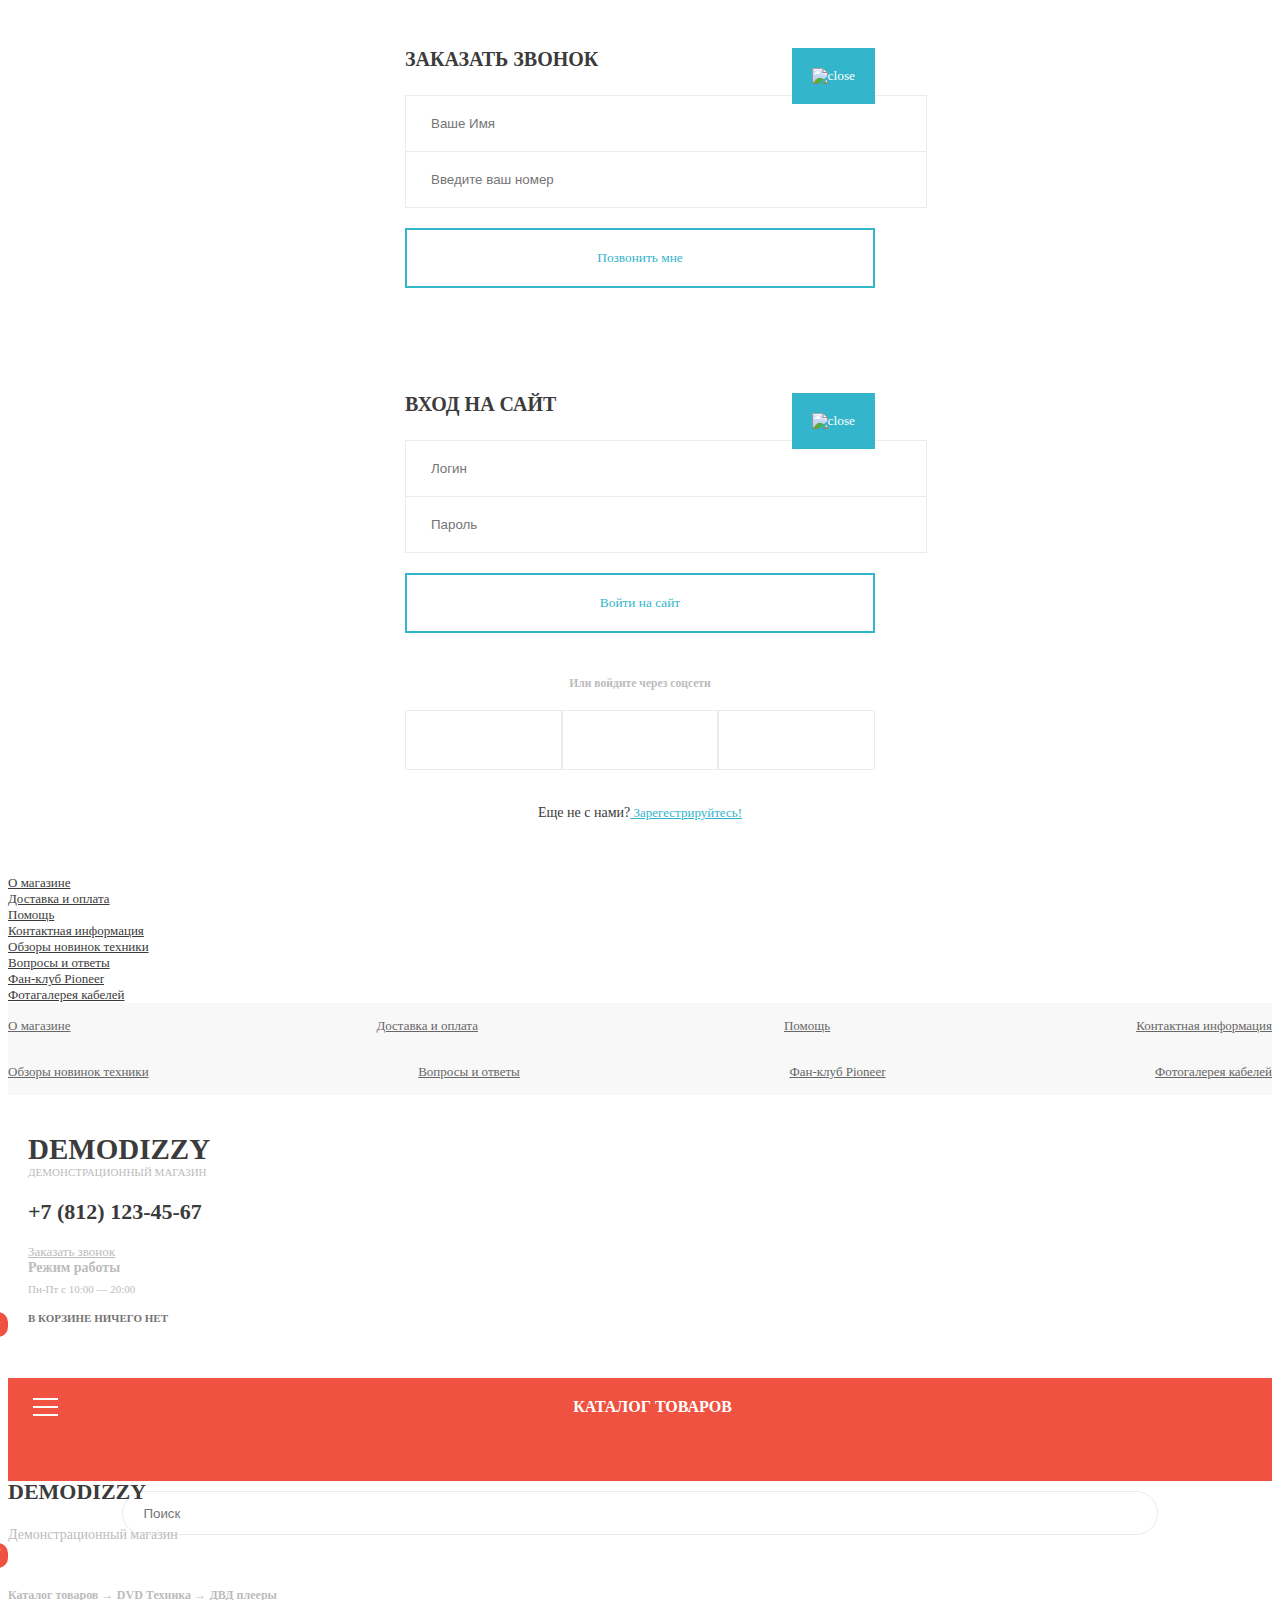
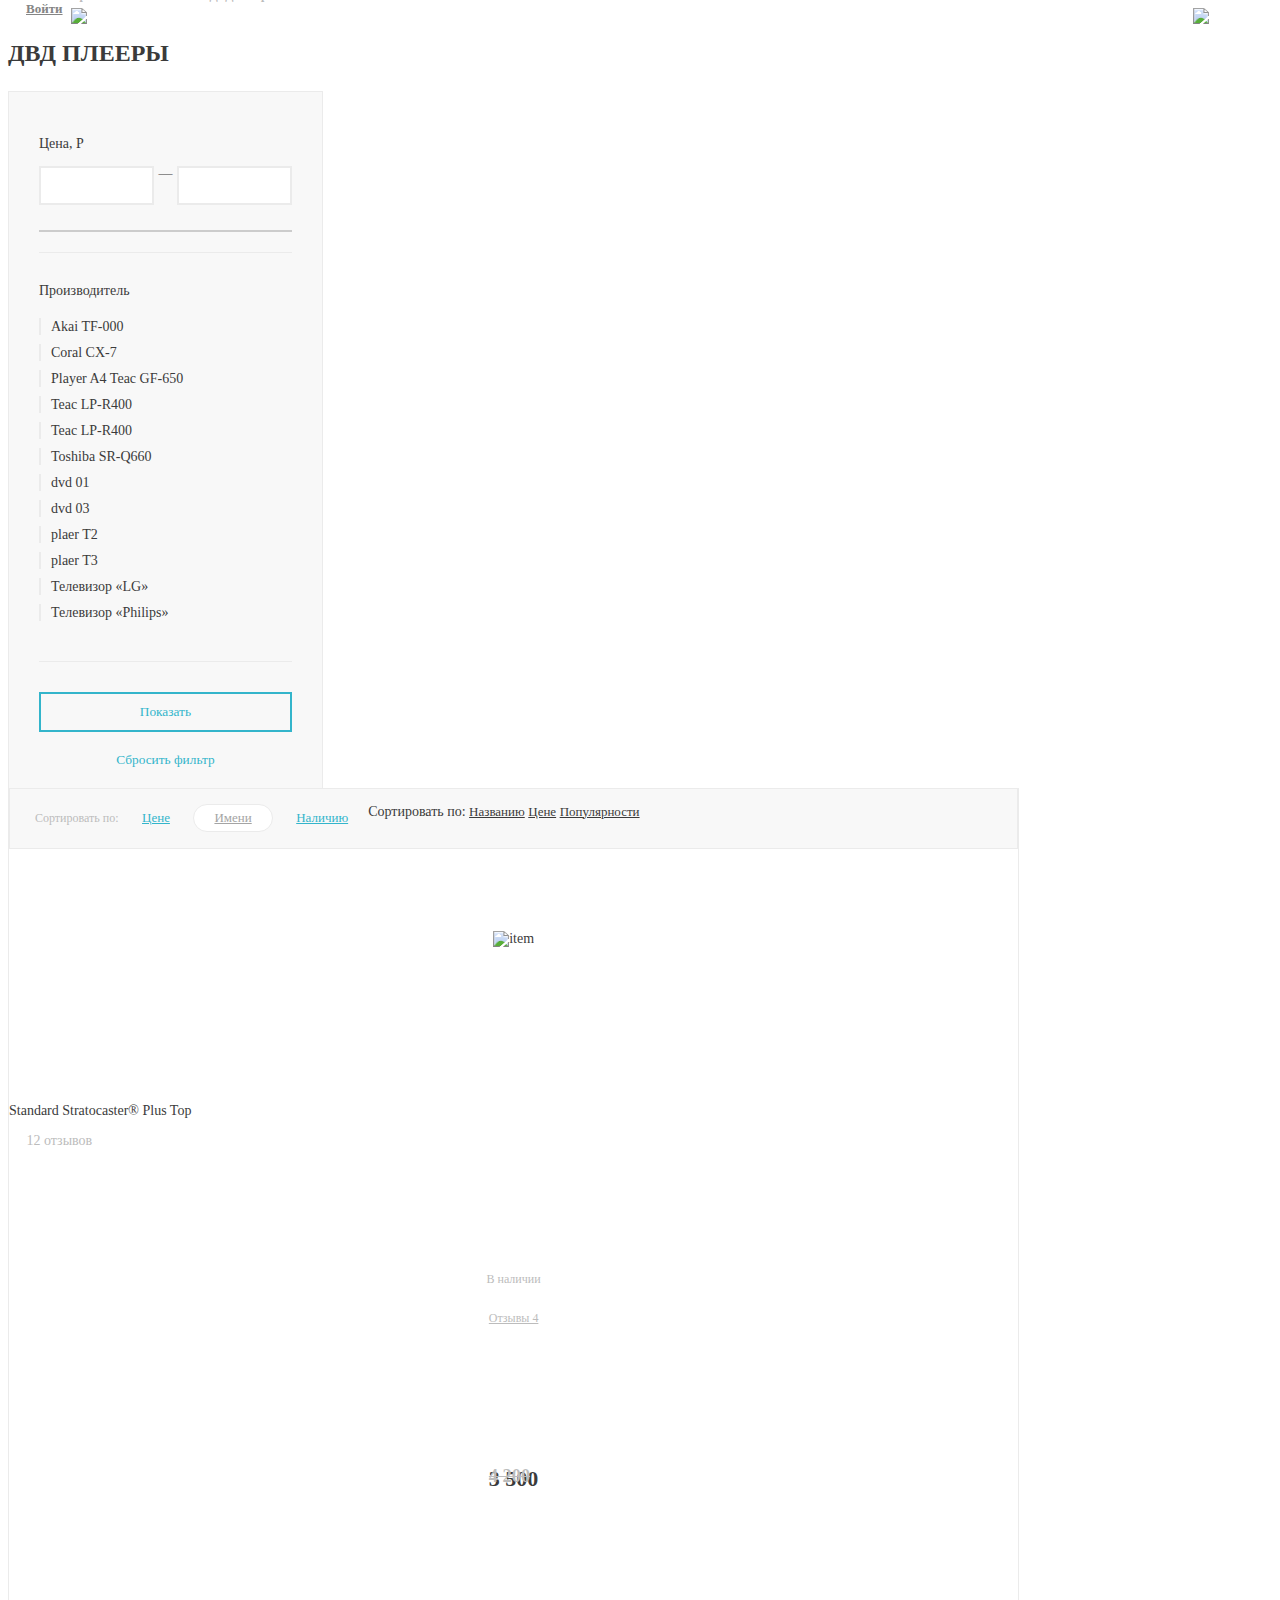
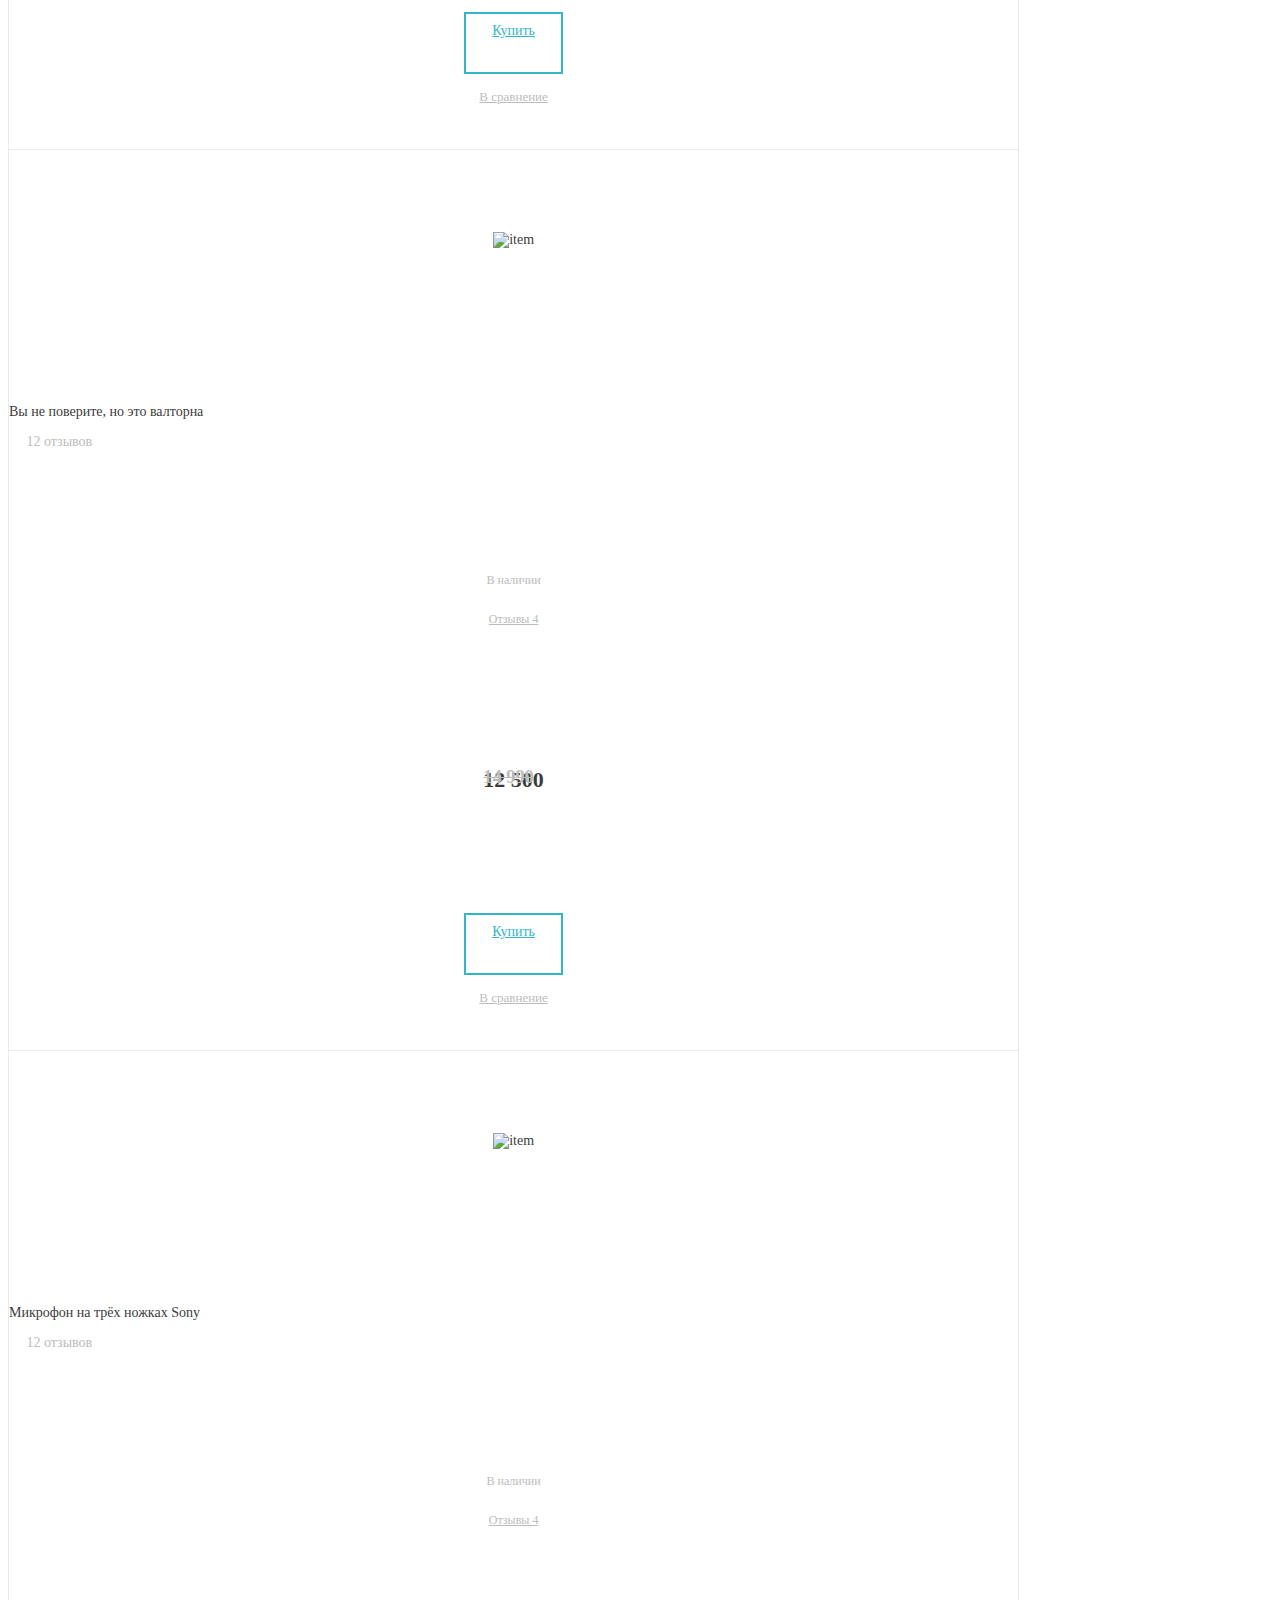
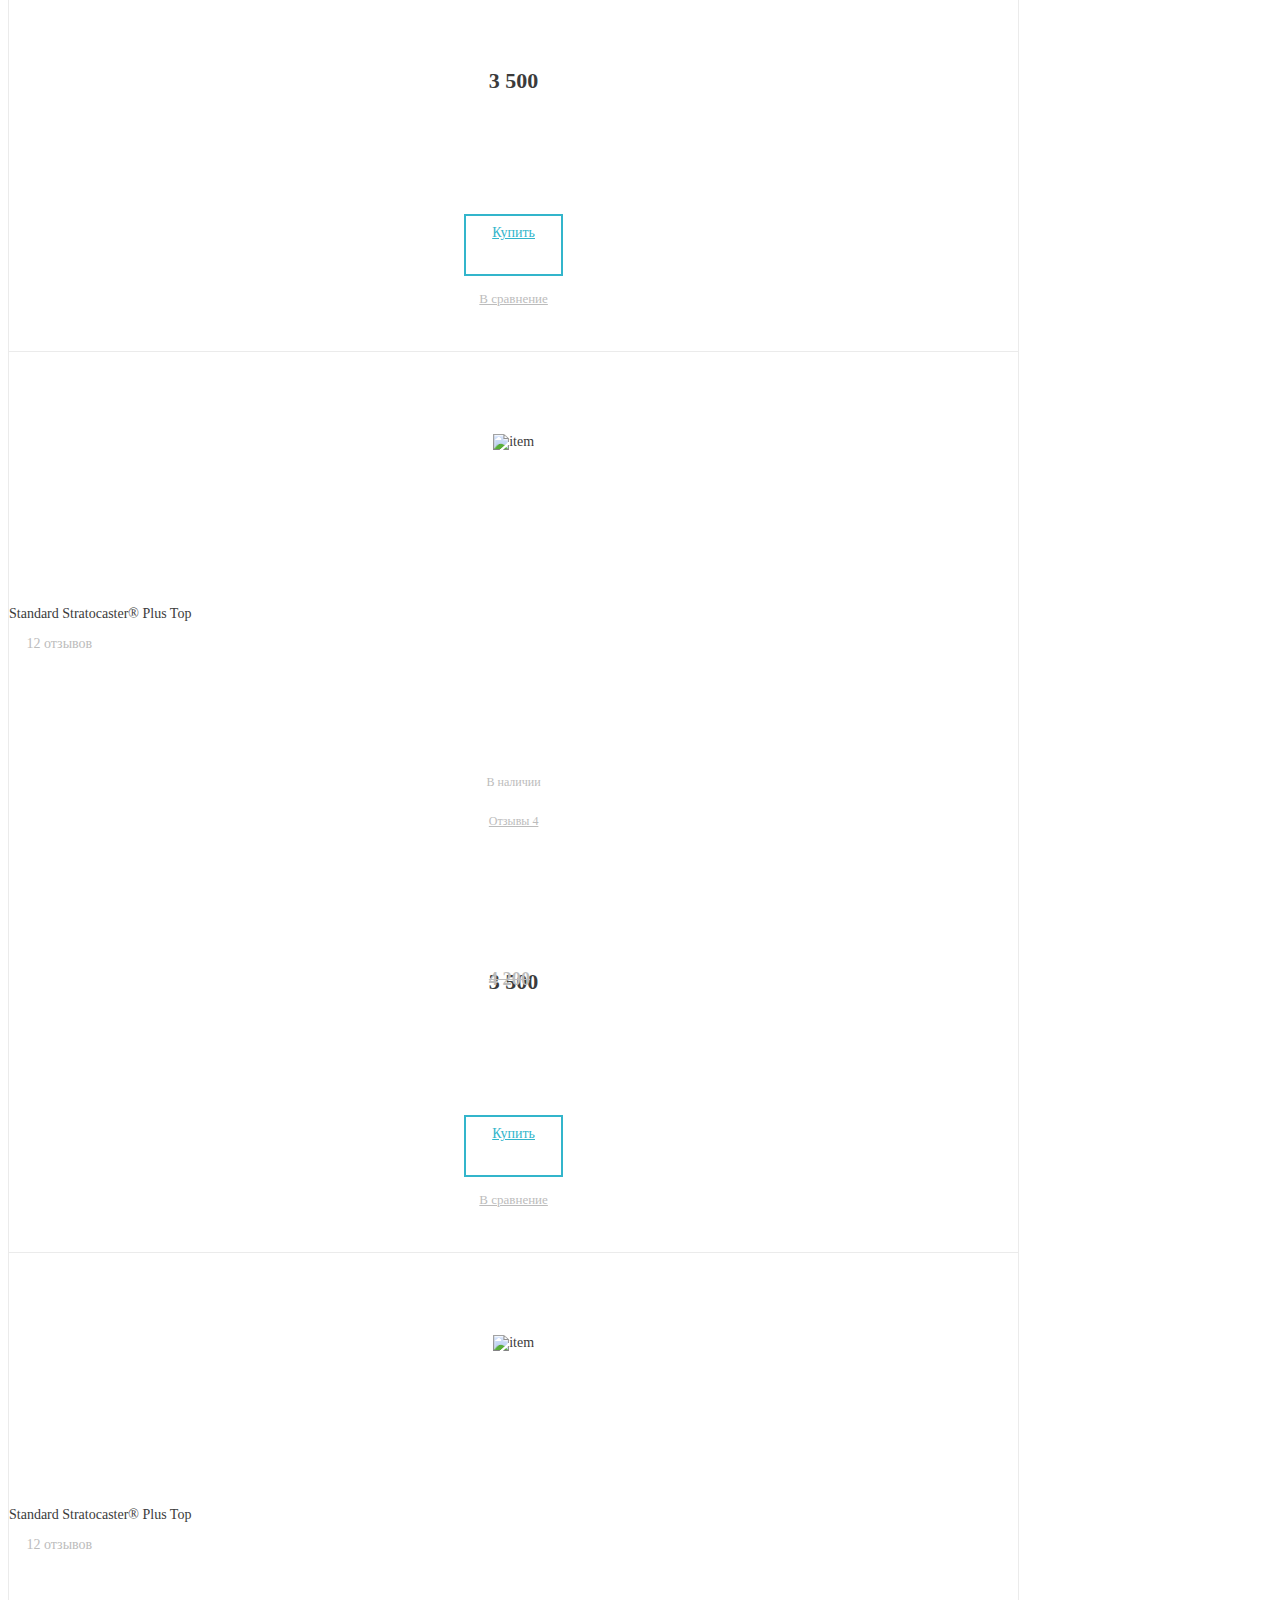
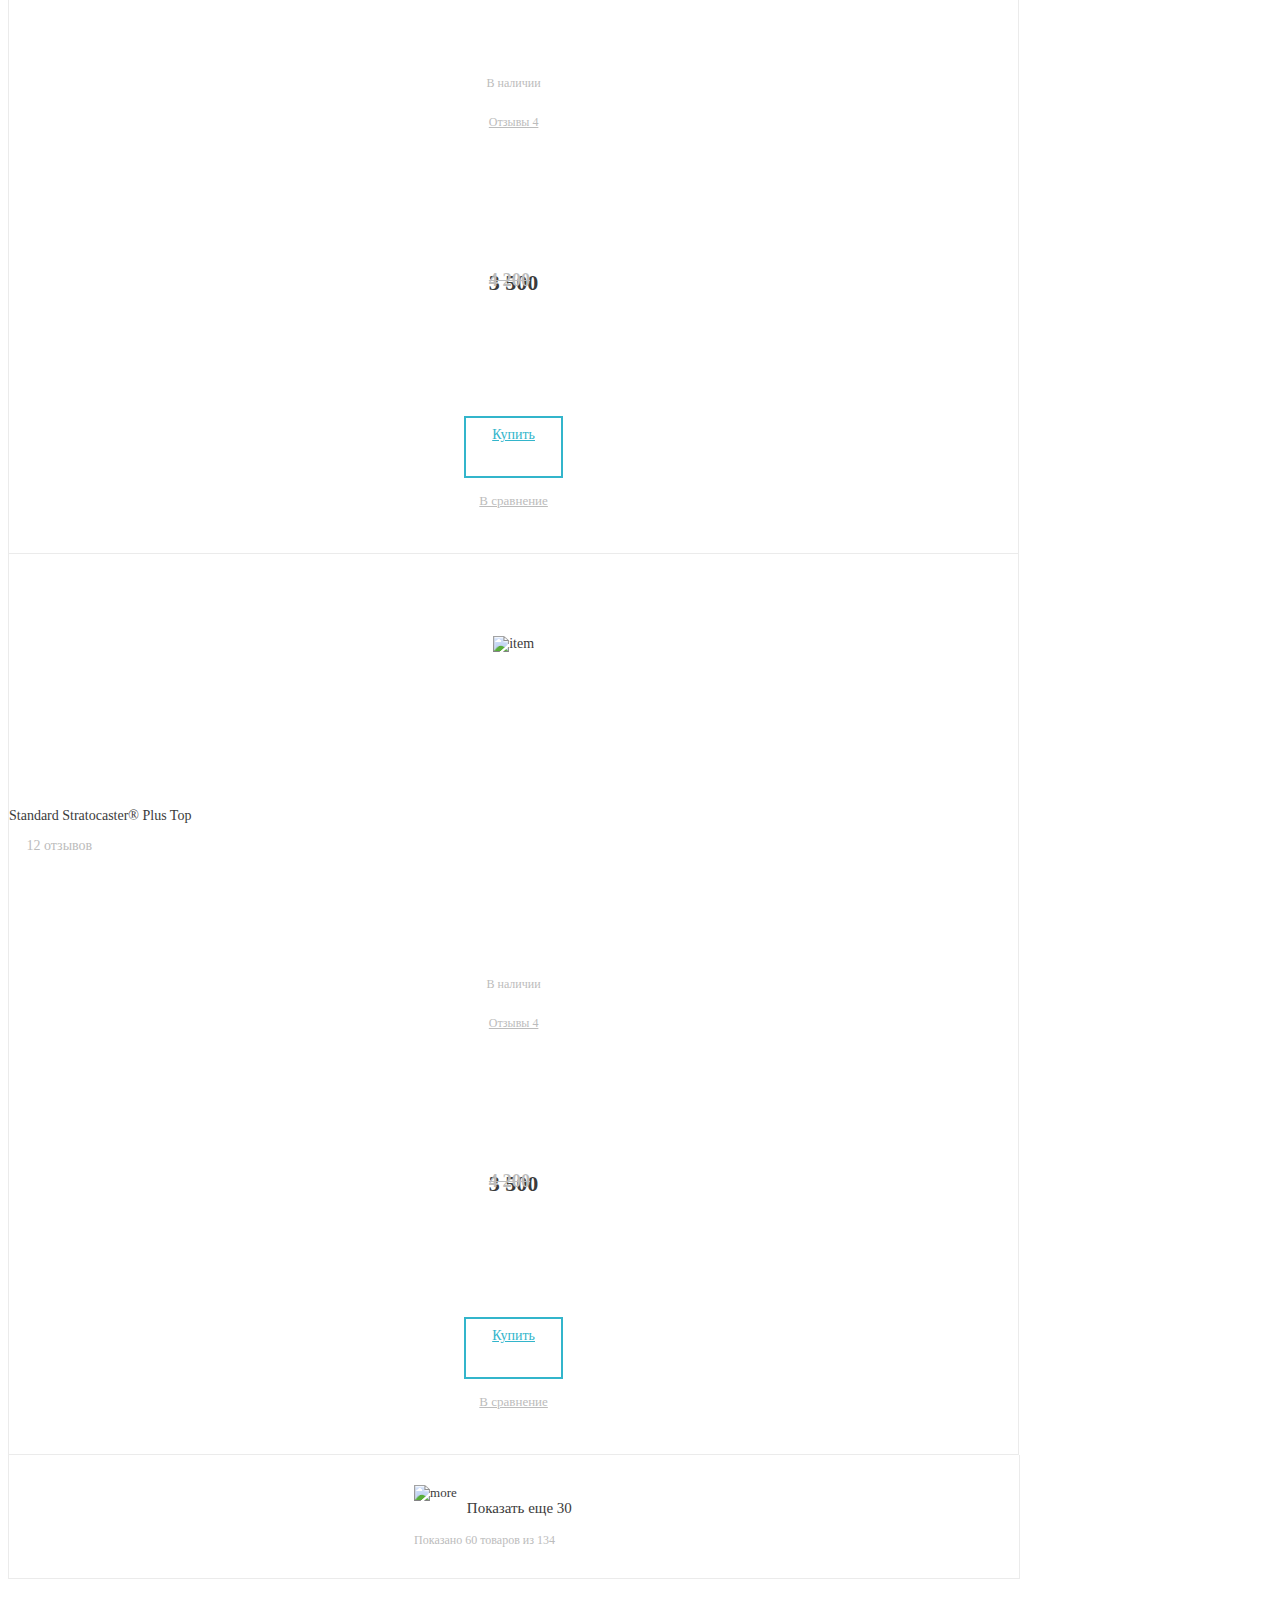
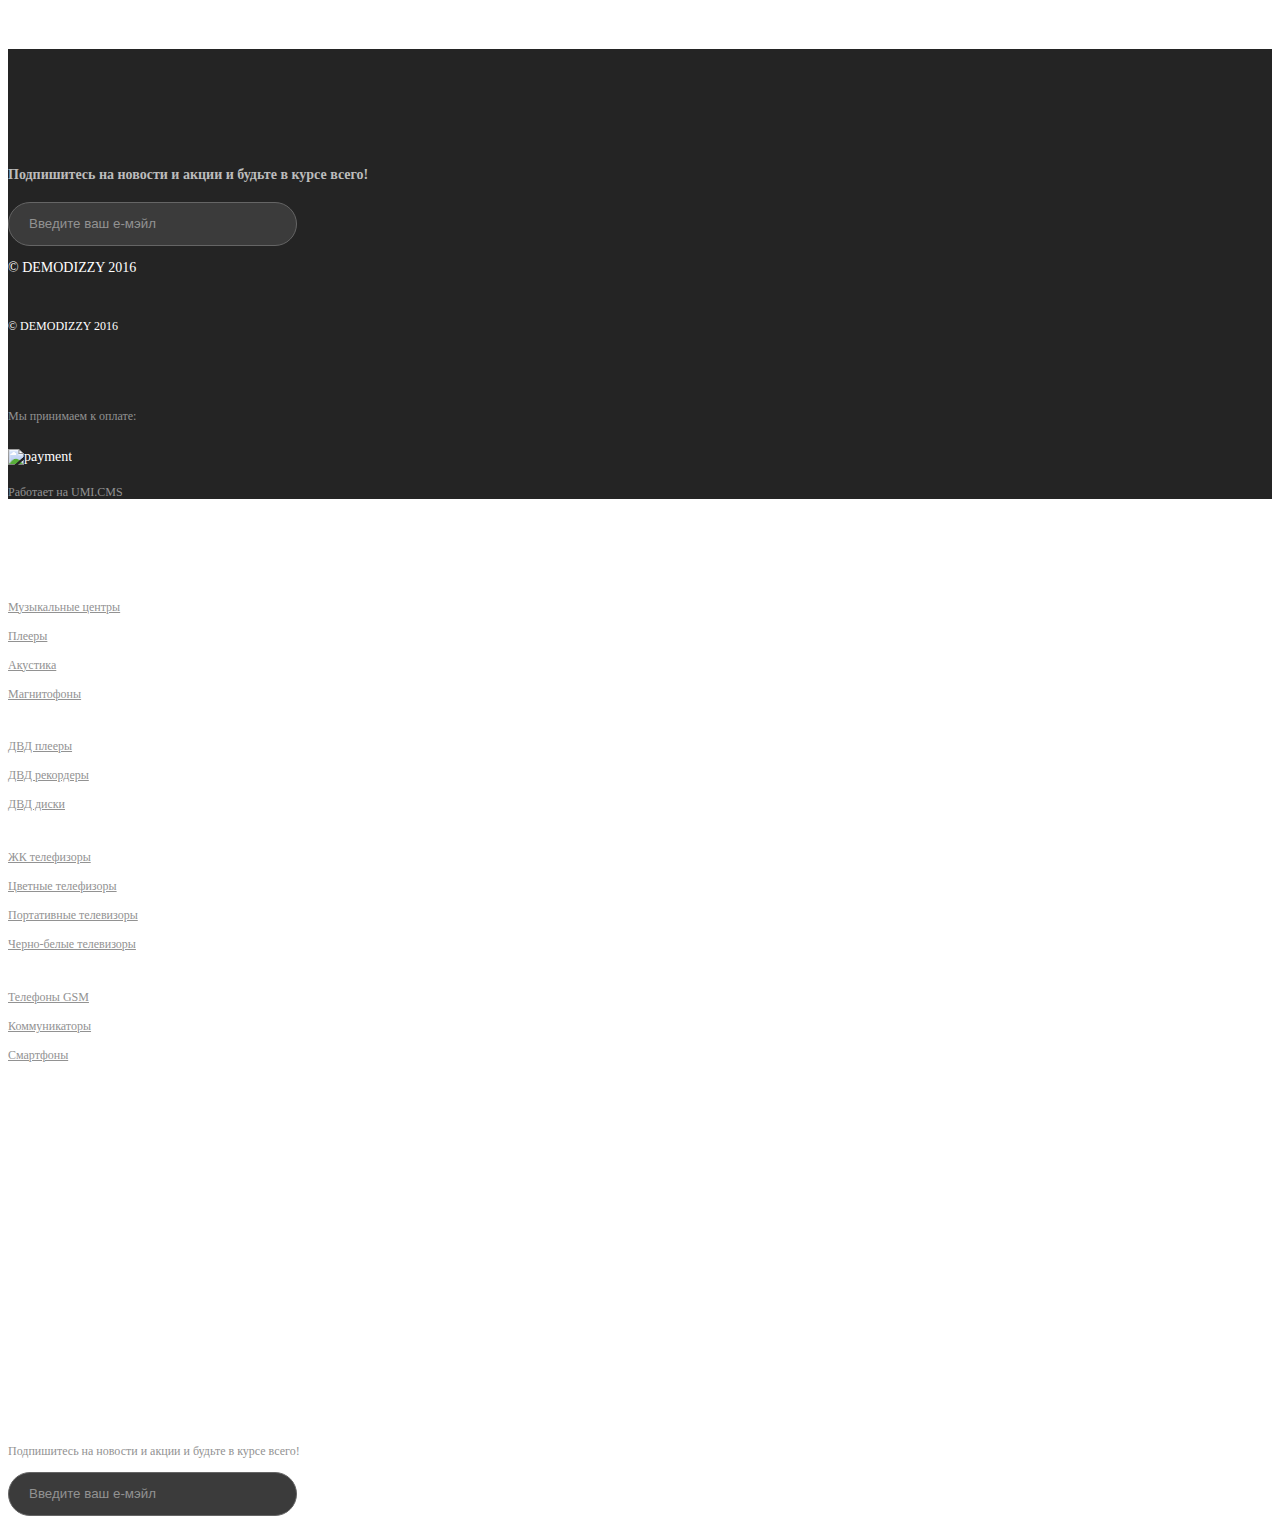
==== commit 2444ade8: "fix header phone" ====
--- a/price-list.html
+++ b/price-list.html
@@ -133,7 +133,7 @@
                         </div>
                         <div class="media-body">
                             <h3 class="media-heading up">
-                                +7 (499) 703-39-00
+                                +7 (812) 123-45-67
                             </h3>
                             <span><a href="#callbackModal" class="gray_text" data-toggle="modal">Заказать звонок</a></span>
                         </div>
